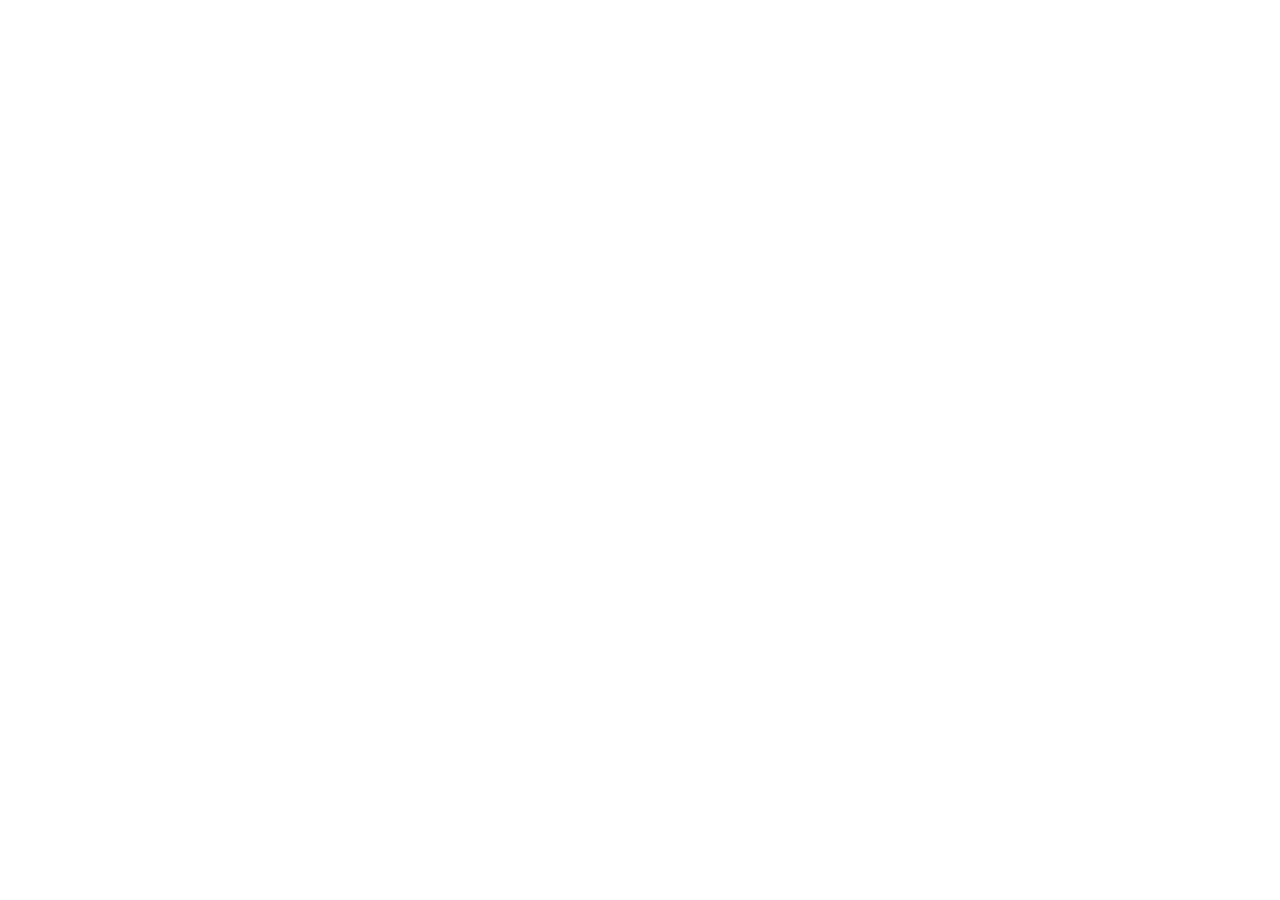
==== index.html @ 59ee2e64 "Updates" ====
<!DOCTYPE html>
<html lang="en">
  <head>
    <meta charset="UTF-8" />
    <meta name="viewport" content="width=device-width, initial-scale=1.0" />
    <title>Collectif Feydeau - Île Feydeau, Nantes</title>
    <meta name="description" content="Découvrez les événements du Collectif Feydeau à Nantes : expositions, concerts et animations sur l'Île Feydeau" />
    <meta name="author" content="Collectif Feydeau" />
    
    <!-- OpenGraph Meta Tags pour le partage sur les réseaux sociaux -->
    <meta property="og:title" content="Collectif Feydeau - Île Feydeau, Nantes" />
    <meta property="og:description" content="Découvrez les événements du Collectif Feydeau à Nantes : expositions, concerts et animations sur l'Île Feydeau" />
    <meta property="og:image" content="https://julienfritsch44.github.io/Collectif-Feydeau---app/assets/feydeau-share.jpg" />
    <meta property="og:url" content="https://julienfritsch44.github.io/Collectif-Feydeau---app/" />
    <meta property="og:type" content="website" />
    <meta property="og:site_name" content="Collectif Feydeau" />
    
    <!-- Twitter Card Meta Tags -->
    <meta name="twitter:card" content="summary_large_image" />
    <meta name="twitter:title" content="Collectif Feydeau - Île Feydeau, Nantes" />
    <meta name="twitter:description" content="Découvrez les événements du Collectif Feydeau à Nantes : expositions, concerts et animations sur l'Île Feydeau" />
    <meta name="twitter:image" content="https://julienfritsch44.github.io/Collectif-Feydeau---app/assets/feydeau-share.jpg" />
    
    <!-- Script pour gérer le routage SPA sur GitHub Pages -->
    <script type="text/javascript">
      // Script de redirection pour les routes SPA sur GitHub Pages
      (function(l) {
        if (l.search[1] === '/') {
          var decoded = l.search.slice(1).split('&').map(function(s) { 
            return s.replace(/~and~/g, '&')
          }).join('?');
          window.history.replaceState(null, null,
              l.pathname.slice(0, -1) + decoded + l.hash
          );
        }
      }(window.location))
    </script>

    <meta property="og:title" content="Collectif Feydeau" />
    <meta property="og:description" content="Lovable Generated Project" />
    <meta property="og:type" content="website" />
    <meta property="og:image" content="https://lovable.dev/opengraph-image-p98pqg.png" />

    <meta name="twitter:card" content="summary_large_image" />
    <meta name="twitter:site" content="@lovable_dev" />
    <meta name="twitter:image" content="https://lovable.dev/opengraph-image-p98pqg.png" />
    
    <!-- EmailJS pour le suivi des erreurs -->
    <script type="text/javascript" src="https://cdn.emailjs.com/dist/email.min.js"></script>
    <script type="text/javascript">
      (function() {
        // User ID EmailJS avec la version 4
        emailjs.init("HoNWMyqrINGzjeK6E");
      })();
    </script>
    <script type="module" crossorigin src="/Collectif-Feydeau---app/assets/index-Bnj3L0vT.js"></script>
    <link rel="modulepreload" crossorigin href="/Collectif-Feydeau---app/assets/vendor-react-CuxhxztV.js">
    <link rel="modulepreload" crossorigin href="/Collectif-Feydeau---app/assets/vendor-ui-BPwtZYJS.js">
    <link rel="stylesheet" crossorigin href="/Collectif-Feydeau---app/assets/index-D2K-cK_H.css">
  </head>

  <body>
    <div id="root"></div>
    <!-- IMPORTANT: DO NOT REMOVE THIS SCRIPT TAG OR THIS VERY COMMENT! -->
    <script src="https://cdn.gpteng.co/gptengineer.js" type="module"></script>
  </body>
</html>
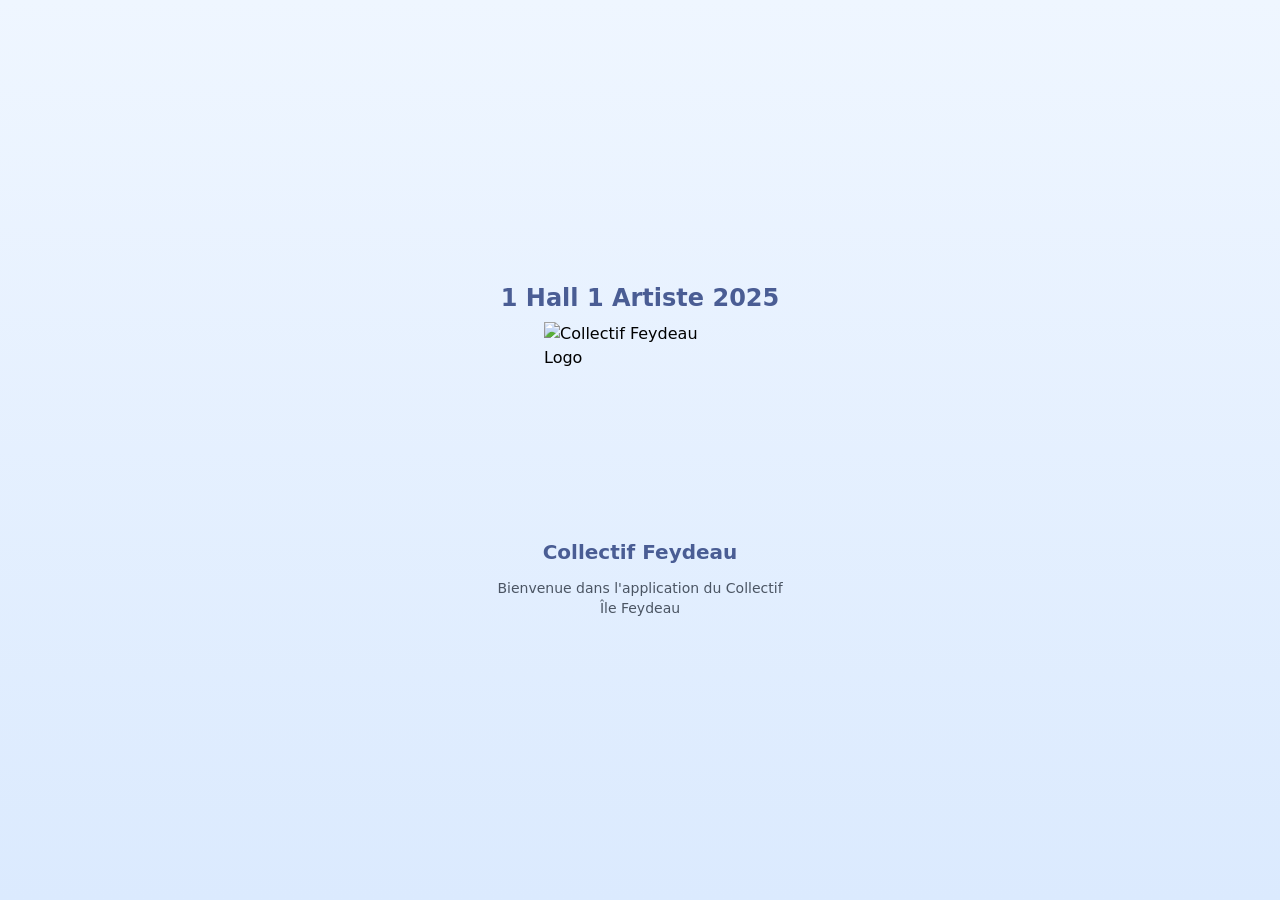
==== commit b9d71399: "Updates" ====
--- a/index.html
+++ b/index.html
@@ -1,67 +1,92 @@
-<!DOCTYPE html>
-<html lang="en">
-  <head>
-    <meta charset="UTF-8" />
-    <meta name="viewport" content="width=device-width, initial-scale=1.0" />
-    <title>Collectif Feydeau - Île Feydeau, Nantes</title>
-    <meta name="description" content="Découvrez les événements du Collectif Feydeau à Nantes : expositions, concerts et animations sur l'Île Feydeau" />
-    <meta name="author" content="Collectif Feydeau" />
-    
-    <!-- OpenGraph Meta Tags pour le partage sur les réseaux sociaux -->
-    <meta property="og:title" content="Collectif Feydeau - Île Feydeau, Nantes" />
-    <meta property="og:description" content="Découvrez les événements du Collectif Feydeau à Nantes : expositions, concerts et animations sur l'Île Feydeau" />
-    <meta property="og:image" content="https://julienfritsch44.github.io/Collectif-Feydeau---app/assets/feydeau-share.jpg" />
-    <meta property="og:url" content="https://julienfritsch44.github.io/Collectif-Feydeau---app/" />
-    <meta property="og:type" content="website" />
-    <meta property="og:site_name" content="Collectif Feydeau" />
-    
-    <!-- Twitter Card Meta Tags -->
-    <meta name="twitter:card" content="summary_large_image" />
-    <meta name="twitter:title" content="Collectif Feydeau - Île Feydeau, Nantes" />
-    <meta name="twitter:description" content="Découvrez les événements du Collectif Feydeau à Nantes : expositions, concerts et animations sur l'Île Feydeau" />
-    <meta name="twitter:image" content="https://julienfritsch44.github.io/Collectif-Feydeau---app/assets/feydeau-share.jpg" />
-    
-    <!-- Script pour gérer le routage SPA sur GitHub Pages -->
-    <script type="text/javascript">
-      // Script de redirection pour les routes SPA sur GitHub Pages
-      (function(l) {
-        if (l.search[1] === '/') {
-          var decoded = l.search.slice(1).split('&').map(function(s) { 
-            return s.replace(/~and~/g, '&')
-          }).join('?');
-          window.history.replaceState(null, null,
-              l.pathname.slice(0, -1) + decoded + l.hash
-          );
-        }
-      }(window.location))
-    </script>
-
-    <meta property="og:title" content="Collectif Feydeau" />
-    <meta property="og:description" content="Lovable Generated Project" />
-    <meta property="og:type" content="website" />
-    <meta property="og:image" content="https://lovable.dev/opengraph-image-p98pqg.png" />
-
-    <meta name="twitter:card" content="summary_large_image" />
-    <meta name="twitter:site" content="@lovable_dev" />
-    <meta name="twitter:image" content="https://lovable.dev/opengraph-image-p98pqg.png" />
-    
-    <!-- EmailJS pour le suivi des erreurs -->
-    <script type="text/javascript" src="https://cdn.emailjs.com/dist/email.min.js"></script>
-    <script type="text/javascript">
-      (function() {
-        // User ID EmailJS avec la version 4
-        emailjs.init("HoNWMyqrINGzjeK6E");
-      })();
-    </script>
-    <script type="module" crossorigin src="/Collectif-Feydeau---app/assets/index-Bnj3L0vT.js"></script>
-    <link rel="modulepreload" crossorigin href="/Collectif-Feydeau---app/assets/vendor-react-CuxhxztV.js">
-    <link rel="modulepreload" crossorigin href="/Collectif-Feydeau---app/assets/vendor-ui-BPwtZYJS.js">
-    <link rel="stylesheet" crossorigin href="/Collectif-Feydeau---app/assets/index-D2K-cK_H.css">
-  </head>
-
-  <body>
-    <div id="root"></div>
-    <!-- IMPORTANT: DO NOT REMOVE THIS SCRIPT TAG OR THIS VERY COMMENT! -->
-    <script src="https://cdn.gpteng.co/gptengineer.js" type="module"></script>
-  </body>
-</html>
+<!DOCTYPE html>
+<html lang="en">
+  <head>
+    <meta charset="UTF-8" />
+    <meta name="viewport" content="width=device-width, initial-scale=1.0" />
+    <title>Collectif Feydeau - Île Feydeau, Nantes</title>
+    <meta name="description" content="Découvrez les événements du Collectif Feydeau à Nantes : expositions, concerts et animations sur l'Île Feydeau" />
+    <meta name="author" content="Collectif Feydeau" />
+    
+    <!-- OpenGraph Meta Tags pour le partage sur les réseaux sociaux -->
+    <meta property="og:title" content="Collectif Feydeau - Île Feydeau, Nantes" />
+    <meta property="og:description" content="Découvrez les événements du Collectif Feydeau à Nantes : expositions, concerts et animations sur l'Île Feydeau" />
+    <meta property="og:image" content="https://julienfritsch44.github.io/Collectif-Feydeau---app/assets/feydeau-share.jpg" />
+    <meta property="og:url" content="https://julienfritsch44.github.io/Collectif-Feydeau---app/" />
+    <meta property="og:type" content="website" />
+    <meta property="og:site_name" content="Collectif Feydeau" />
+    
+    <!-- Twitter Card Meta Tags -->
+    <meta name="twitter:card" content="summary_large_image" />
+    <meta name="twitter:title" content="Collectif Feydeau - Île Feydeau, Nantes" />
+    <meta name="twitter:description" content="Découvrez les événements du Collectif Feydeau à Nantes : expositions, concerts et animations sur l'Île Feydeau" />
+    <meta name="twitter:image" content="https://julienfritsch44.github.io/Collectif-Feydeau---app/assets/feydeau-share.jpg" />
+    
+    <!-- Script pour gérer le routage SPA sur GitHub Pages et détecter la base URL -->
+    <script type="text/javascript">
+      // Détecter la base URL en fonction du déploiement
+      (function() {
+        window.APP_CONFIG = window.APP_CONFIG || {};
+        
+        // Détecter si nous sommes sur GitHub Pages
+        const isGitHubPages = window.location.hostname.includes('github.io');
+        
+        // Déterminer la base URL
+        if (isGitHubPages) {
+          if (window.location.hostname === 'collectifilefeydeau.github.io') {
+            window.APP_CONFIG.BASE_URL = '/1Hall1Artiste/';
+          } else if (window.location.hostname === 'julienfritsch44.github.io') {
+            window.APP_CONFIG.BASE_URL = '/Collectif-Feydeau---app/';
+          } else {
+            // Fallback pour d'autres déploiements GitHub Pages
+            window.APP_CONFIG.BASE_URL = '/' + window.location.pathname.split('/')[1] + '/';
+          }
+        } else {
+          window.APP_CONFIG.BASE_URL = '/';
+        }
+        
+        console.log('Détection de la base URL:', window.APP_CONFIG.BASE_URL);
+      })();
+      
+      // Script de redirection pour les routes SPA sur GitHub Pages
+      (function(l) {
+        if (l.search[1] === '/') {
+          var decoded = l.search.slice(1).split('&').map(function(s) { 
+            return s.replace(/~and~/g, '&')
+          }).join('?');
+          window.history.replaceState(null, null,
+              l.pathname.slice(0, -1) + decoded + l.hash
+          );
+        }
+      }(window.location))
+    </script>
+
+    <meta property="og:title" content="Collectif Feydeau" />
+    <meta property="og:description" content="Lovable Generated Project" />
+    <meta property="og:type" content="website" />
+    <meta property="og:image" content="https://lovable.dev/opengraph-image-p98pqg.png" />
+
+    <meta name="twitter:card" content="summary_large_image" />
+    <meta name="twitter:site" content="@lovable_dev" />
+    <meta name="twitter:image" content="https://lovable.dev/opengraph-image-p98pqg.png" />
+    
+    <!-- EmailJS pour le suivi des erreurs -->
+    <script type="text/javascript" src="https://cdn.emailjs.com/sdk/4.1.0/email.min.js"></script>
+    <script type="text/javascript">
+      (function() {
+        // User ID EmailJS avec la version 4
+        emailjs.init("HoNWMyqrINGzjeK6E");
+      })();
+    </script>
+    <script type="module" crossorigin src="/assets/index-D1MQGAAG.js"></script>
+    <link rel="modulepreload" crossorigin href="/assets/vendor-react-D2LSdJQX.js">
+    <link rel="modulepreload" crossorigin href="/assets/vendor-ui-Z5oGV6mJ.js">
+    <link rel="stylesheet" crossorigin href="/assets/index-DHoDsq14.css">
+  </head>
+
+  <body>
+    <div id="root"></div>
+    <!-- IMPORTANT: DO NOT REMOVE THIS SCRIPT TAG OR THIS VERY COMMENT! -->
+    <script src="https://cdn.gpteng.co/gptengineer.js" type="module"></script>+
+  </body>
+</html>
--- a/assets/index-DHoDsq14.css
+++ b/assets/index-DHoDsq14.css
@@ -0,0 +1 @@
+:root{--primary: #ff7a45;--primary-foreground: #ffffff;--secondary: #4a5d94;--secondary-foreground: #ffffff;--accent: #ff9d6e;--accent-foreground: #ffffff;--background: #f0f5ff;--foreground: #1a2138;--card: #ffffff;--card-foreground: #1a2138;--gradient-primary: linear-gradient(to right, #ff7a45, #ff9d6e);--gradient-secondary: linear-gradient(to bottom, #f0f5ff, #d8e3ff);--gradient-background: linear-gradient(135deg, #f0f5ff 0%, #e0ebff 50%, #d8e3ff 100%);--success: #4caf50;--warning: #ff9800;--destructive: #f44336;--destructive-foreground: #ffffff;--border: #d8e3ff;--input: #e0ebff;--ring: #4a5d94;--muted: #8c9db5;--muted-foreground: #4a5d94;--radius: .5rem;--shadow-sm: 0 1px 2px 0 rgba(0, 0, 0, .05);--shadow: 0 1px 3px 0 rgba(0, 0, 0, .1), 0 1px 2px 0 rgba(0, 0, 0, .06);--shadow-md: 0 4px 6px -1px rgba(0, 0, 0, .1), 0 2px 4px -1px rgba(0, 0, 0, .06);--shadow-lg: 0 10px 15px -3px rgba(0, 0, 0, .1), 0 4px 6px -2px rgba(0, 0, 0, .05)}*,:before,:after{--tw-border-spacing-x: 0;--tw-border-spacing-y: 0;--tw-translate-x: 0;--tw-translate-y: 0;--tw-rotate: 0;--tw-skew-x: 0;--tw-skew-y: 0;--tw-scale-x: 1;--tw-scale-y: 1;--tw-pan-x: ;--tw-pan-y: ;--tw-pinch-zoom: ;--tw-scroll-snap-strictness: proximity;--tw-gradient-from-position: ;--tw-gradient-via-position: ;--tw-gradient-to-position: ;--tw-ordinal: ;--tw-slashed-zero: ;--tw-numeric-figure: ;--tw-numeric-spacing: ;--tw-numeric-fraction: ;--tw-ring-inset: ;--tw-ring-offset-width: 0px;--tw-ring-offset-color: #fff;--tw-ring-color: rgb(59 130 246 / .5);--tw-ring-offset-shadow: 0 0 #0000;--tw-ring-shadow: 0 0 #0000;--tw-shadow: 0 0 #0000;--tw-shadow-colored: 0 0 #0000;--tw-blur: ;--tw-brightness: ;--tw-contrast: ;--tw-grayscale: ;--tw-hue-rotate: ;--tw-invert: ;--tw-saturate: ;--tw-sepia: ;--tw-drop-shadow: ;--tw-backdrop-blur: ;--tw-backdrop-brightness: ;--tw-backdrop-contrast: ;--tw-backdrop-grayscale: ;--tw-backdrop-hue-rotate: ;--tw-backdrop-invert: ;--tw-backdrop-opacity: ;--tw-backdrop-saturate: ;--tw-backdrop-sepia: ;--tw-contain-size: ;--tw-contain-layout: ;--tw-contain-paint: ;--tw-contain-style: }::backdrop{--tw-border-spacing-x: 0;--tw-border-spacing-y: 0;--tw-translate-x: 0;--tw-translate-y: 0;--tw-rotate: 0;--tw-skew-x: 0;--tw-skew-y: 0;--tw-scale-x: 1;--tw-scale-y: 1;--tw-pan-x: ;--tw-pan-y: ;--tw-pinch-zoom: ;--tw-scroll-snap-strictness: proximity;--tw-gradient-from-position: ;--tw-gradient-via-position: ;--tw-gradient-to-position: ;--tw-ordinal: ;--tw-slashed-zero: ;--tw-numeric-figure: ;--tw-numeric-spacing: ;--tw-numeric-fraction: ;--tw-ring-inset: ;--tw-ring-offset-width: 0px;--tw-ring-offset-color: #fff;--tw-ring-color: rgb(59 130 246 / .5);--tw-ring-offset-shadow: 0 0 #0000;--tw-ring-shadow: 0 0 #0000;--tw-shadow: 0 0 #0000;--tw-shadow-colored: 0 0 #0000;--tw-blur: ;--tw-brightness: ;--tw-contrast: ;--tw-grayscale: ;--tw-hue-rotate: ;--tw-invert: ;--tw-saturate: ;--tw-sepia: ;--tw-drop-shadow: ;--tw-backdrop-blur: ;--tw-backdrop-brightness: ;--tw-backdrop-contrast: ;--tw-backdrop-grayscale: ;--tw-backdrop-hue-rotate: ;--tw-backdrop-invert: ;--tw-backdrop-opacity: ;--tw-backdrop-saturate: ;--tw-backdrop-sepia: ;--tw-contain-size: ;--tw-contain-layout: ;--tw-contain-paint: ;--tw-contain-style: }*,:before,:after{box-sizing:border-box;border-width:0;border-style:solid;border-color:#e5e7eb}:before,:after{--tw-content: ""}html,:host{line-height:1.5;-webkit-text-size-adjust:100%;-moz-tab-size:4;tab-size:4;font-family:ui-sans-serif,system-ui,sans-serif,"Apple Color Emoji","Segoe UI Emoji",Segoe UI Symbol,"Noto Color Emoji";font-feature-settings:normal;font-variation-settings:normal;-webkit-tap-highlight-color:transparent}body{margin:0;line-height:inherit}hr{height:0;color:inherit;border-top-width:1px}abbr:where([title]){-webkit-text-decoration:underline dotted;text-decoration:underline dotted}h1,h2,h3,h4,h5,h6{font-size:inherit;font-weight:inherit}a{color:inherit;text-decoration:inherit}b,strong{font-weight:bolder}code,kbd,samp,pre{font-family:ui-monospace,SFMono-Regular,Menlo,Monaco,Consolas,Liberation Mono,Courier New,monospace;font-feature-settings:normal;font-variation-settings:normal;font-size:1em}small{font-size:80%}sub,sup{font-size:75%;line-height:0;position:relative;vertical-align:baseline}sub{bottom:-.25em}sup{top:-.5em}table{text-indent:0;border-color:inherit;border-collapse:collapse}button,input,optgroup,select,textarea{font-family:inherit;font-feature-settings:inherit;font-variation-settings:inherit;font-size:100%;font-weight:inherit;line-height:inherit;letter-spacing:inherit;color:inherit;margin:0;padding:0}button,select{text-transform:none}button,input:where([type=button]),input:where([type=reset]),input:where([type=submit]){-webkit-appearance:button;background-color:transparent;background-image:none}:-moz-focusring{outline:auto}:-moz-ui-invalid{box-shadow:none}progress{vertical-align:baseline}::-webkit-inner-spin-button,::-webkit-outer-spin-button{height:auto}[type=search]{-webkit-appearance:textfield;outline-offset:-2px}::-webkit-search-decoration{-webkit-appearance:none}::-webkit-file-upload-button{-webkit-appearance:button;font:inherit}summary{display:list-item}blockquote,dl,dd,h1,h2,h3,h4,h5,h6,hr,figure,p,pre{margin:0}fieldset{margin:0;padding:0}legend{padding:0}ol,ul,menu{list-style:none;margin:0;padding:0}dialog{padding:0}textarea{resize:vertical}input::placeholder,textarea::placeholder{opacity:1;color:#9ca3af}button,[role=button]{cursor:pointer}:disabled{cursor:default}img,svg,video,canvas,audio,iframe,embed,object{display:block;vertical-align:middle}img,video{max-width:100%;height:auto}[hidden]:where(:not([hidden=until-found])){display:none}:root{--background: 0 0% 100%;--foreground: 222.2 84% 4.9%;--card: 0 0% 100%;--card-foreground: 222.2 84% 4.9%;--popover: 0 0% 100%;--popover-foreground: 222.2 84% 4.9%;--primary: 222.2 47.4% 11.2%;--primary-foreground: 210 40% 98%;--secondary: 210 40% 96.1%;--secondary-foreground: 222.2 47.4% 11.2%;--muted: 210 40% 96.1%;--muted-foreground: 215.4 16.3% 46.9%;--accent: 210 40% 96.1%;--accent-foreground: 222.2 47.4% 11.2%;--destructive: 0 84.2% 60.2%;--destructive-foreground: 210 40% 98%;--border: 214.3 31.8% 91.4%;--input: 214.3 31.8% 91.4%;--ring: 222.2 84% 4.9%;--radius: .5rem;--sidebar-background: 0 0% 98%;--sidebar-foreground: 240 5.3% 26.1%;--sidebar-primary: 240 5.9% 10%;--sidebar-primary-foreground: 0 0% 98%;--sidebar-accent: 240 4.8% 95.9%;--sidebar-accent-foreground: 240 5.9% 10%;--sidebar-border: 220 13% 91%;--sidebar-ring: 217.2 91.2% 59.8%}.dark{--background: 222.2 84% 4.9%;--foreground: 210 40% 98%;--card: 222.2 84% 4.9%;--card-foreground: 210 40% 98%;--popover: 222.2 84% 4.9%;--popover-foreground: 210 40% 98%;--primary: 210 40% 98%;--primary-foreground: 222.2 47.4% 11.2%;--secondary: 217.2 32.6% 17.5%;--secondary-foreground: 210 40% 98%;--muted: 217.2 32.6% 17.5%;--muted-foreground: 215 20.2% 65.1%;--accent: 217.2 32.6% 17.5%;--accent-foreground: 210 40% 98%;--destructive: 0 62.8% 30.6%;--destructive-foreground: 210 40% 98%;--border: 217.2 32.6% 17.5%;--input: 217.2 32.6% 17.5%;--ring: 212.7 26.8% 83.9%;--sidebar-background: 240 5.9% 10%;--sidebar-foreground: 240 4.8% 95.9%;--sidebar-primary: 224.3 76.3% 48%;--sidebar-primary-foreground: 0 0% 100%;--sidebar-accent: 240 3.7% 15.9%;--sidebar-accent-foreground: 240 4.8% 95.9%;--sidebar-border: 240 3.7% 15.9%;--sidebar-ring: 217.2 91.2% 59.8%}*{border-color:hsl(var(--border))}body{background-color:hsl(var(--background));color:hsl(var(--foreground))}.container{width:100%;margin-right:auto;margin-left:auto;padding-right:2rem;padding-left:2rem}@media (min-width: 1400px){.container{max-width:1400px}}.sr-only{position:absolute;width:1px;height:1px;padding:0;margin:-1px;overflow:hidden;clip:rect(0,0,0,0);white-space:nowrap;border-width:0}.pointer-events-none{pointer-events:none}.pointer-events-auto{pointer-events:auto}.visible{visibility:visible}.invisible{visibility:hidden}.static{position:static}.fixed{position:fixed}.absolute{position:absolute}.relative{position:relative}.inset-0{top:0;right:0;bottom:0;left:0}.inset-x-0{left:0;right:0}.inset-y-0{top:0;bottom:0}.-bottom-12{bottom:-3rem}.-left-12{left:-3rem}.-right-12{right:-3rem}.-top-12{top:-3rem}.bottom-0{bottom:0}.bottom-16{bottom:4rem}.bottom-20{bottom:5rem}.left-0{left:0}.left-1{left:.25rem}.left-1\/2{left:50%}.left-2{left:.5rem}.left-\[50\%\]{left:50%}.right-0{right:0}.right-1{right:.25rem}.right-2{right:.5rem}.right-3{right:.75rem}.right-4{right:1rem}.top-0{top:0}.top-1\.5{top:.375rem}.top-1\/2{top:50%}.top-1\/4{top:25%}.top-2{top:.5rem}.top-3\.5{top:.875rem}.top-4{top:1rem}.top-\[1px\]{top:1px}.top-\[50\%\]{top:50%}.top-\[60\%\]{top:60%}.top-full{top:100%}.z-10{z-index:10}.z-20{z-index:20}.z-30{z-index:30}.z-40{z-index:40}.z-50{z-index:50}.z-\[100\]{z-index:100}.z-\[1\]{z-index:1}.z-\[9999\]{z-index:9999}.-mx-1{margin-left:-.25rem;margin-right:-.25rem}.mx-2{margin-left:.5rem;margin-right:.5rem}.mx-3\.5{margin-left:.875rem;margin-right:.875rem}.mx-4{margin-left:1rem;margin-right:1rem}.mx-auto{margin-left:auto;margin-right:auto}.my-0\.5{margin-top:.125rem;margin-bottom:.125rem}.my-1{margin-top:.25rem;margin-bottom:.25rem}.my-2{margin-top:.5rem;margin-bottom:.5rem}.my-4{margin-top:1rem;margin-bottom:1rem}.my-8{margin-top:2rem;margin-bottom:2rem}.-ml-4{margin-left:-1rem}.-mr-2{margin-right:-.5rem}.-mt-2{margin-top:-.5rem}.-mt-4{margin-top:-1rem}.mb-1{margin-bottom:.25rem}.mb-16{margin-bottom:4rem}.mb-2{margin-bottom:.5rem}.mb-3{margin-bottom:.75rem}.mb-4{margin-bottom:1rem}.mb-6{margin-bottom:1.5rem}.ml-1{margin-left:.25rem}.ml-2{margin-left:.5rem}.ml-auto{margin-left:auto}.mr-1{margin-right:.25rem}.mr-2{margin-right:.5rem}.mr-8{margin-right:2rem}.mt-1{margin-top:.25rem}.mt-1\.5{margin-top:.375rem}.mt-2{margin-top:.5rem}.mt-24{margin-top:6rem}.mt-3{margin-top:.75rem}.mt-4{margin-top:1rem}.mt-6{margin-top:1.5rem}.mt-auto{margin-top:auto}.line-clamp-2{overflow:hidden;display:-webkit-box;-webkit-box-orient:vertical;-webkit-line-clamp:2}.block{display:block}.flex{display:flex}.inline-flex{display:inline-flex}.table{display:table}.grid{display:grid}.hidden{display:none}.aspect-square{aspect-ratio:1 / 1}.aspect-video{aspect-ratio:16 / 9}.size-4{width:1rem;height:1rem}.h-1{height:.25rem}.h-1\.5{height:.375rem}.h-10{height:2.5rem}.h-11{height:2.75rem}.h-12{height:3rem}.h-16{height:4rem}.h-2{height:.5rem}.h-2\.5{height:.625rem}.h-24{height:6rem}.h-3{height:.75rem}.h-3\.5{height:.875rem}.h-4{height:1rem}.h-48{height:12rem}.h-5{height:1.25rem}.h-6{height:1.5rem}.h-64{height:16rem}.h-7{height:1.75rem}.h-8{height:2rem}.h-9{height:2.25rem}.h-\[1px\]{height:1px}.h-\[30vh\]{height:30vh}.h-\[500px\]{height:500px}.h-\[54px\]{height:54px}.h-\[58px\]{height:58px}.h-\[60vh\]{height:60vh}.h-\[90vh\]{height:90vh}.h-\[var\(--radix-navigation-menu-viewport-height\)\]{height:var(--radix-navigation-menu-viewport-height)}.h-\[var\(--radix-select-trigger-height\)\]{height:var(--radix-select-trigger-height)}.h-auto{height:auto}.h-full{height:100%}.h-px{height:1px}.h-screen{height:100vh}.h-svh{height:100svh}.max-h-60{max-height:15rem}.max-h-96{max-height:24rem}.max-h-\[300px\]{max-height:300px}.max-h-\[40vh\]{max-height:40vh}.max-h-\[80vh\]{max-height:80vh}.max-h-\[90vh\]{max-height:90vh}.max-h-screen{max-height:100vh}.min-h-0{min-height:0px}.min-h-24{min-height:6rem}.min-h-\[44px\]{min-height:44px}.min-h-\[70vh\]{min-height:70vh}.min-h-\[80px\]{min-height:80px}.min-h-\[90vh\]{min-height:90vh}.min-h-screen{min-height:100vh}.min-h-svh{min-height:100svh}.w-0{width:0px}.w-1{width:.25rem}.w-1\/4{width:25%}.w-10{width:2.5rem}.w-11{width:2.75rem}.w-12{width:3rem}.w-16{width:4rem}.w-2{width:.5rem}.w-2\.5{width:.625rem}.w-20{width:5rem}.w-24{width:6rem}.w-3{width:.75rem}.w-3\.5{width:.875rem}.w-3\/4{width:75%}.w-4{width:1rem}.w-48{width:12rem}.w-5{width:1.25rem}.w-56{width:14rem}.w-6{width:1.5rem}.w-64{width:16rem}.w-7{width:1.75rem}.w-72{width:18rem}.w-8{width:2rem}.w-9{width:2.25rem}.w-\[--sidebar-width\]{width:var(--sidebar-width)}.w-\[100px\]{width:100px}.w-\[1px\]{width:1px}.w-\[54px\]{width:54px}.w-\[58px\]{width:58px}.w-auto{width:auto}.w-full{width:100%}.w-max{width:max-content}.w-px{width:1px}.min-w-0{min-width:0px}.min-w-5{min-width:1.25rem}.min-w-\[12rem\]{min-width:12rem}.min-w-\[150px\]{min-width:150px}.min-w-\[48px\]{min-width:48px}.min-w-\[8rem\]{min-width:8rem}.min-w-\[var\(--radix-select-trigger-width\)\]{min-width:var(--radix-select-trigger-width)}.max-w-3xl{max-width:48rem}.max-w-6xl{max-width:72rem}.max-w-\[--skeleton-width\]{max-width:var(--skeleton-width)}.max-w-\[70\%\]{max-width:70%}.max-w-\[90\%\]{max-width:90%}.max-w-lg{max-width:32rem}.max-w-max{max-width:max-content}.max-w-md{max-width:28rem}.max-w-screen-lg{max-width:1024px}.max-w-xs{max-width:20rem}.flex-1{flex:1 1 0%}.flex-\[0_0_80\%\]{flex:0 0 80%}.flex-shrink-0,.shrink-0{flex-shrink:0}.grow{flex-grow:1}.grow-0{flex-grow:0}.basis-full{flex-basis:100%}.caption-bottom{caption-side:bottom}.border-collapse{border-collapse:collapse}.-translate-x-1\/2{--tw-translate-x: -50%;transform:translate(var(--tw-translate-x),var(--tw-translate-y)) rotate(var(--tw-rotate)) skew(var(--tw-skew-x)) skewY(var(--tw-skew-y)) scaleX(var(--tw-scale-x)) scaleY(var(--tw-scale-y))}.-translate-x-px{--tw-translate-x: -1px;transform:translate(var(--tw-translate-x),var(--tw-translate-y)) rotate(var(--tw-rotate)) skew(var(--tw-skew-x)) skewY(var(--tw-skew-y)) scaleX(var(--tw-scale-x)) scaleY(var(--tw-scale-y))}.-translate-y-1\/2{--tw-translate-y: -50%;transform:translate(var(--tw-translate-x),var(--tw-translate-y)) rotate(var(--tw-rotate)) skew(var(--tw-skew-x)) skewY(var(--tw-skew-y)) scaleX(var(--tw-scale-x)) scaleY(var(--tw-scale-y))}.translate-x-\[-50\%\]{--tw-translate-x: -50%;transform:translate(var(--tw-translate-x),var(--tw-translate-y)) rotate(var(--tw-rotate)) skew(var(--tw-skew-x)) skewY(var(--tw-skew-y)) scaleX(var(--tw-scale-x)) scaleY(var(--tw-scale-y))}.translate-x-px{--tw-translate-x: 1px;transform:translate(var(--tw-translate-x),var(--tw-translate-y)) rotate(var(--tw-rotate)) skew(var(--tw-skew-x)) skewY(var(--tw-skew-y)) scaleX(var(--tw-scale-x)) scaleY(var(--tw-scale-y))}.translate-y-\[-50\%\]{--tw-translate-y: -50%;transform:translate(var(--tw-translate-x),var(--tw-translate-y)) rotate(var(--tw-rotate)) skew(var(--tw-skew-x)) skewY(var(--tw-skew-y)) scaleX(var(--tw-scale-x)) scaleY(var(--tw-scale-y))}.rotate-45{--tw-rotate: 45deg;transform:translate(var(--tw-translate-x),var(--tw-translate-y)) rotate(var(--tw-rotate)) skew(var(--tw-skew-x)) skewY(var(--tw-skew-y)) scaleX(var(--tw-scale-x)) scaleY(var(--tw-scale-y))}.rotate-90{--tw-rotate: 90deg;transform:translate(var(--tw-translate-x),var(--tw-translate-y)) rotate(var(--tw-rotate)) skew(var(--tw-skew-x)) skewY(var(--tw-skew-y)) scaleX(var(--tw-scale-x)) scaleY(var(--tw-scale-y))}.scale-110{--tw-scale-x: 1.1;--tw-scale-y: 1.1;transform:translate(var(--tw-translate-x),var(--tw-translate-y)) rotate(var(--tw-rotate)) skew(var(--tw-skew-x)) skewY(var(--tw-skew-y)) scaleX(var(--tw-scale-x)) scaleY(var(--tw-scale-y))}.transform{transform:translate(var(--tw-translate-x),var(--tw-translate-y)) rotate(var(--tw-rotate)) skew(var(--tw-skew-x)) skewY(var(--tw-skew-y)) scaleX(var(--tw-scale-x)) scaleY(var(--tw-scale-y))}@keyframes pulse{50%{opacity:.5}}.animate-pulse{animation:pulse 2s cubic-bezier(.4,0,.6,1) infinite}@keyframes spin{to{transform:rotate(360deg)}}.animate-spin{animation:spin 1s linear infinite}.cursor-default{cursor:default}.cursor-help{cursor:help}.cursor-pointer{cursor:pointer}.touch-none{touch-action:none}.select-none{-webkit-user-select:none;user-select:none}.resize{resize:both}.list-none{list-style-type:none}.grid-cols-1{grid-template-columns:repeat(1,minmax(0,1fr))}.grid-cols-2{grid-template-columns:repeat(2,minmax(0,1fr))}.grid-cols-3{grid-template-columns:repeat(3,minmax(0,1fr))}.grid-cols-4{grid-template-columns:repeat(4,minmax(0,1fr))}.grid-cols-5{grid-template-columns:repeat(5,minmax(0,1fr))}.flex-row{flex-direction:row}.flex-col{flex-direction:column}.flex-col-reverse{flex-direction:column-reverse}.flex-wrap{flex-wrap:wrap}.items-start{align-items:flex-start}.items-end{align-items:flex-end}.items-center{align-items:center}.items-stretch{align-items:stretch}.justify-start{justify-content:flex-start}.justify-end{justify-content:flex-end}.justify-center{justify-content:center}.justify-between{justify-content:space-between}.gap-0{gap:0px}.gap-1{gap:.25rem}.gap-1\.5{gap:.375rem}.gap-2{gap:.5rem}.gap-4{gap:1rem}.space-x-1>:not([hidden])~:not([hidden]){--tw-space-x-reverse: 0;margin-right:calc(.25rem * var(--tw-space-x-reverse));margin-left:calc(.25rem * calc(1 - var(--tw-space-x-reverse)))}.space-x-2>:not([hidden])~:not([hidden]){--tw-space-x-reverse: 0;margin-right:calc(.5rem * var(--tw-space-x-reverse));margin-left:calc(.5rem * calc(1 - var(--tw-space-x-reverse)))}.space-x-4>:not([hidden])~:not([hidden]){--tw-space-x-reverse: 0;margin-right:calc(1rem * var(--tw-space-x-reverse));margin-left:calc(1rem * calc(1 - var(--tw-space-x-reverse)))}.space-y-1>:not([hidden])~:not([hidden]){--tw-space-y-reverse: 0;margin-top:calc(.25rem * calc(1 - var(--tw-space-y-reverse)));margin-bottom:calc(.25rem * var(--tw-space-y-reverse))}.space-y-1\.5>:not([hidden])~:not([hidden]){--tw-space-y-reverse: 0;margin-top:calc(.375rem * calc(1 - var(--tw-space-y-reverse)));margin-bottom:calc(.375rem * var(--tw-space-y-reverse))}.space-y-2>:not([hidden])~:not([hidden]){--tw-space-y-reverse: 0;margin-top:calc(.5rem * calc(1 - var(--tw-space-y-reverse)));margin-bottom:calc(.5rem * var(--tw-space-y-reverse))}.space-y-3>:not([hidden])~:not([hidden]){--tw-space-y-reverse: 0;margin-top:calc(.75rem * calc(1 - var(--tw-space-y-reverse)));margin-bottom:calc(.75rem * var(--tw-space-y-reverse))}.space-y-4>:not([hidden])~:not([hidden]){--tw-space-y-reverse: 0;margin-top:calc(1rem * calc(1 - var(--tw-space-y-reverse)));margin-bottom:calc(1rem * var(--tw-space-y-reverse))}.space-y-6>:not([hidden])~:not([hidden]){--tw-space-y-reverse: 0;margin-top:calc(1.5rem * calc(1 - var(--tw-space-y-reverse)));margin-bottom:calc(1.5rem * var(--tw-space-y-reverse))}.divide-y>:not([hidden])~:not([hidden]){--tw-divide-y-reverse: 0;border-top-width:calc(1px * calc(1 - var(--tw-divide-y-reverse)));border-bottom-width:calc(1px * var(--tw-divide-y-reverse))}.overflow-auto{overflow:auto}.overflow-hidden{overflow:hidden}.overflow-x-auto{overflow-x:auto}.overflow-y-auto{overflow-y:auto}.overflow-x-hidden{overflow-x:hidden}.truncate{overflow:hidden;text-overflow:ellipsis;white-space:nowrap}.whitespace-nowrap{white-space:nowrap}.break-words{overflow-wrap:break-word}.rounded{border-radius:.25rem}.rounded-\[2px\]{border-radius:2px}.rounded-\[inherit\]{border-radius:inherit}.rounded-full{border-radius:9999px}.rounded-lg{border-radius:var(--radius)}.rounded-md{border-radius:calc(var(--radius) - 2px)}.rounded-sm{border-radius:calc(var(--radius) - 4px)}.rounded-t-\[10px\]{border-top-left-radius:10px;border-top-right-radius:10px}.rounded-t-xl{border-top-left-radius:.75rem;border-top-right-radius:.75rem}.rounded-tl-sm{border-top-left-radius:calc(var(--radius) - 4px)}.border{border-width:1px}.border-0{border-width:0px}.border-2{border-width:2px}.border-4{border-width:4px}.border-\[1\.5px\]{border-width:1.5px}.border-y{border-top-width:1px;border-bottom-width:1px}.border-b{border-bottom-width:1px}.border-l{border-left-width:1px}.border-l-4{border-left-width:4px}.border-r{border-right-width:1px}.border-t{border-top-width:1px}.border-dashed{border-style:dashed}.border-\[\#4CAF50\]{--tw-border-opacity: 1;border-color:rgb(76 175 80 / var(--tw-border-opacity, 1))}.border-\[\#4a5d94\]{--tw-border-opacity: 1;border-color:rgb(74 93 148 / var(--tw-border-opacity, 1))}.border-\[\#8c9db5\]{--tw-border-opacity: 1;border-color:rgb(140 157 181 / var(--tw-border-opacity, 1))}.border-\[\#d8e3ff\]{--tw-border-opacity: 1;border-color:rgb(216 227 255 / var(--tw-border-opacity, 1))}.border-\[\#e0ebff\]{--tw-border-opacity: 1;border-color:rgb(224 235 255 / var(--tw-border-opacity, 1))}.border-\[\#ff7a45\]{--tw-border-opacity: 1;border-color:rgb(255 122 69 / var(--tw-border-opacity, 1))}.border-\[--color-border\]{border-color:var(--color-border)}.border-blue-500{--tw-border-opacity: 1;border-color:rgb(59 130 246 / var(--tw-border-opacity, 1))}.border-blue-500\/50{border-color:#3b82f680}.border-border\/50{border-color:hsl(var(--border) / .5)}.border-destructive{border-color:hsl(var(--destructive))}.border-destructive\/50{border-color:hsl(var(--destructive) / .5)}.border-gray-100{--tw-border-opacity: 1;border-color:rgb(243 244 246 / var(--tw-border-opacity, 1))}.border-gray-200{--tw-border-opacity: 1;border-color:rgb(229 231 235 / var(--tw-border-opacity, 1))}.border-gray-300{--tw-border-opacity: 1;border-color:rgb(209 213 219 / var(--tw-border-opacity, 1))}.border-green-500{--tw-border-opacity: 1;border-color:rgb(34 197 94 / var(--tw-border-opacity, 1))}.border-input{border-color:hsl(var(--input))}.border-primary{border-color:hsl(var(--primary))}.border-red-200{--tw-border-opacity: 1;border-color:rgb(254 202 202 / var(--tw-border-opacity, 1))}.border-red-500{--tw-border-opacity: 1;border-color:rgb(239 68 68 / var(--tw-border-opacity, 1))}.border-sidebar-border{border-color:hsl(var(--sidebar-border))}.border-slate-200{--tw-border-opacity: 1;border-color:rgb(226 232 240 / var(--tw-border-opacity, 1))}.border-transparent{border-color:transparent}.border-white{--tw-border-opacity: 1;border-color:rgb(255 255 255 / var(--tw-border-opacity, 1))}.border-l-\[\#ff7a45\]{--tw-border-opacity: 1;border-left-color:rgb(255 122 69 / var(--tw-border-opacity, 1))}.border-l-transparent{border-left-color:transparent}.border-t-transparent{border-top-color:transparent}.bg-\[\#4CAF50\]{--tw-bg-opacity: 1;background-color:rgb(76 175 80 / var(--tw-bg-opacity, 1))}.bg-\[\#4CAF50\]\/90{background-color:#4caf50e6}.bg-\[\#4a5d94\]{--tw-bg-opacity: 1;background-color:rgb(74 93 148 / var(--tw-bg-opacity, 1))}.bg-\[\#4a5d94\]\/90{background-color:#4a5d94e6}.bg-\[\#e0ebff\]{--tw-bg-opacity: 1;background-color:rgb(224 235 255 / var(--tw-bg-opacity, 1))}.bg-\[\#e6f7ff\]{--tw-bg-opacity: 1;background-color:rgb(230 247 255 / var(--tw-bg-opacity, 1))}.bg-\[\#f0f5ff\]{--tw-bg-opacity: 1;background-color:rgb(240 245 255 / var(--tw-bg-opacity, 1))}.bg-\[\#f5f5f5\]{--tw-bg-opacity: 1;background-color:rgb(245 245 245 / var(--tw-bg-opacity, 1))}.bg-\[\#f9f2ee\]{--tw-bg-opacity: 1;background-color:rgb(249 242 238 / var(--tw-bg-opacity, 1))}.bg-\[\#ff7a45\]{--tw-bg-opacity: 1;background-color:rgb(255 122 69 / var(--tw-bg-opacity, 1))}.bg-\[\#ff7a45\]\/90{background-color:#ff7a45e6}.bg-\[\#fff2ee\]{--tw-bg-opacity: 1;background-color:rgb(255 242 238 / var(--tw-bg-opacity, 1))}.bg-\[--color-bg\]{background-color:var(--color-bg)}.bg-accent{background-color:hsl(var(--accent))}.bg-amber-100{--tw-bg-opacity: 1;background-color:rgb(254 243 199 / var(--tw-bg-opacity, 1))}.bg-background{background-color:hsl(var(--background))}.bg-black{--tw-bg-opacity: 1;background-color:rgb(0 0 0 / var(--tw-bg-opacity, 1))}.bg-black\/80{background-color:#000c}.bg-blue-100{--tw-bg-opacity: 1;background-color:rgb(219 234 254 / var(--tw-bg-opacity, 1))}.bg-blue-200{--tw-bg-opacity: 1;background-color:rgb(191 219 254 / var(--tw-bg-opacity, 1))}.bg-blue-50{--tw-bg-opacity: 1;background-color:rgb(239 246 255 / var(--tw-bg-opacity, 1))}.bg-blue-500\/20{background-color:#3b82f633}.bg-blue-600{--tw-bg-opacity: 1;background-color:rgb(37 99 235 / var(--tw-bg-opacity, 1))}.bg-border{background-color:hsl(var(--border))}.bg-card{background-color:hsl(var(--card))}.bg-destructive{background-color:hsl(var(--destructive))}.bg-foreground{background-color:hsl(var(--foreground))}.bg-gray-100{--tw-bg-opacity: 1;background-color:rgb(243 244 246 / var(--tw-bg-opacity, 1))}.bg-gray-200{--tw-bg-opacity: 1;background-color:rgb(229 231 235 / var(--tw-bg-opacity, 1))}.bg-gray-300{--tw-bg-opacity: 1;background-color:rgb(209 213 219 / var(--tw-bg-opacity, 1))}.bg-gray-50{--tw-bg-opacity: 1;background-color:rgb(249 250 251 / var(--tw-bg-opacity, 1))}.bg-gray-800{--tw-bg-opacity: 1;background-color:rgb(31 41 55 / var(--tw-bg-opacity, 1))}.bg-green-500{--tw-bg-opacity: 1;background-color:rgb(34 197 94 / var(--tw-bg-opacity, 1))}.bg-muted{background-color:hsl(var(--muted))}.bg-muted\/50{background-color:hsl(var(--muted) / .5)}.bg-popover{background-color:hsl(var(--popover))}.bg-primary{background-color:hsl(var(--primary))}.bg-purple-100{--tw-bg-opacity: 1;background-color:rgb(243 232 255 / var(--tw-bg-opacity, 1))}.bg-red-100{--tw-bg-opacity: 1;background-color:rgb(254 226 226 / var(--tw-bg-opacity, 1))}.bg-red-50{--tw-bg-opacity: 1;background-color:rgb(254 242 242 / var(--tw-bg-opacity, 1))}.bg-red-500{--tw-bg-opacity: 1;background-color:rgb(239 68 68 / var(--tw-bg-opacity, 1))}.bg-red-600{--tw-bg-opacity: 1;background-color:rgb(220 38 38 / var(--tw-bg-opacity, 1))}.bg-secondary{background-color:hsl(var(--secondary))}.bg-sidebar{background-color:hsl(var(--sidebar-background))}.bg-sidebar-border{background-color:hsl(var(--sidebar-border))}.bg-transparent{background-color:transparent}.bg-white{--tw-bg-opacity: 1;background-color:rgb(255 255 255 / var(--tw-bg-opacity, 1))}.bg-white\/80{background-color:#fffc}.bg-white\/90{background-color:#ffffffe6}.bg-opacity-30{--tw-bg-opacity: .3}.bg-opacity-50{--tw-bg-opacity: .5}.bg-opacity-70{--tw-bg-opacity: .7}.bg-opacity-80{--tw-bg-opacity: .8}.bg-gradient-to-b{background-image:linear-gradient(to bottom,var(--tw-gradient-stops))}.bg-gradient-to-r{background-image:linear-gradient(to right,var(--tw-gradient-stops))}.bg-gradient-to-tr{background-image:linear-gradient(to top right,var(--tw-gradient-stops))}.from-blue-50{--tw-gradient-from: #eff6ff var(--tw-gradient-from-position);--tw-gradient-to: rgb(239 246 255 / 0) var(--tw-gradient-to-position);--tw-gradient-stops: var(--tw-gradient-from), var(--tw-gradient-to)}.from-blue-500{--tw-gradient-from: #3b82f6 var(--tw-gradient-from-position);--tw-gradient-to: rgb(59 130 246 / 0) var(--tw-gradient-to-position);--tw-gradient-stops: var(--tw-gradient-from), var(--tw-gradient-to)}.from-purple-50{--tw-gradient-from: #faf5ff var(--tw-gradient-from-position);--tw-gradient-to: rgb(250 245 255 / 0) var(--tw-gradient-to-position);--tw-gradient-stops: var(--tw-gradient-from), var(--tw-gradient-to)}.from-yellow-400{--tw-gradient-from: #facc15 var(--tw-gradient-from-position);--tw-gradient-to: rgb(250 204 21 / 0) var(--tw-gradient-to-position);--tw-gradient-stops: var(--tw-gradient-from), var(--tw-gradient-to)}.via-red-500{--tw-gradient-to: rgb(239 68 68 / 0) var(--tw-gradient-to-position);--tw-gradient-stops: var(--tw-gradient-from), #ef4444 var(--tw-gradient-via-position), var(--tw-gradient-to)}.to-blue-100{--tw-gradient-to: #dbeafe var(--tw-gradient-to-position)}.to-blue-50{--tw-gradient-to: #eff6ff var(--tw-gradient-to-position)}.to-purple-600{--tw-gradient-to: #9333ea var(--tw-gradient-to-position)}.bg-contain{background-size:contain}.bg-center{background-position:center}.bg-no-repeat{background-repeat:no-repeat}.fill-current{fill:currentColor}.object-contain{object-fit:contain}.object-cover{object-fit:cover}.p-0{padding:0}.p-1{padding:.25rem}.p-2{padding:.5rem}.p-3{padding:.75rem}.p-4{padding:1rem}.p-6{padding:1.5rem}.p-\[1px\]{padding:1px}.px-0{padding-left:0;padding-right:0}.px-1{padding-left:.25rem;padding-right:.25rem}.px-2{padding-left:.5rem;padding-right:.5rem}.px-2\.5{padding-left:.625rem;padding-right:.625rem}.px-3{padding-left:.75rem;padding-right:.75rem}.px-4{padding-left:1rem;padding-right:1rem}.px-5{padding-left:1.25rem;padding-right:1.25rem}.px-6{padding-left:1.5rem;padding-right:1.5rem}.px-8{padding-left:2rem;padding-right:2rem}.py-0\.5{padding-top:.125rem;padding-bottom:.125rem}.py-1{padding-top:.25rem;padding-bottom:.25rem}.py-1\.5{padding-top:.375rem;padding-bottom:.375rem}.py-10{padding-top:2.5rem;padding-bottom:2.5rem}.py-2{padding-top:.5rem;padding-bottom:.5rem}.py-3{padding-top:.75rem;padding-bottom:.75rem}.py-4{padding-top:1rem;padding-bottom:1rem}.py-6{padding-top:1.5rem;padding-bottom:1.5rem}.py-8{padding-top:2rem;padding-bottom:2rem}.pb-1{padding-bottom:.25rem}.pb-2{padding-bottom:.5rem}.pb-20{padding-bottom:5rem}.pb-3{padding-bottom:.75rem}.pb-4{padding-bottom:1rem}.pb-6{padding-bottom:1.5rem}.pb-\[80px\]{padding-bottom:80px}.pl-2\.5{padding-left:.625rem}.pl-4{padding-left:1rem}.pl-8{padding-left:2rem}.pr-2{padding-right:.5rem}.pr-2\.5{padding-right:.625rem}.pr-4{padding-right:1rem}.pr-8{padding-right:2rem}.pt-0{padding-top:0}.pt-1{padding-top:.25rem}.pt-14{padding-top:3.5rem}.pt-3{padding-top:.75rem}.pt-4{padding-top:1rem}.text-left{text-align:left}.text-center{text-align:center}.align-middle{vertical-align:middle}.font-mono{font-family:ui-monospace,SFMono-Regular,Menlo,Monaco,Consolas,Liberation Mono,Courier New,monospace}.text-2xl{font-size:1.5rem;line-height:2rem}.text-3xl{font-size:1.875rem;line-height:2.25rem}.text-4xl{font-size:2.25rem;line-height:2.5rem}.text-\[0\.8rem\]{font-size:.8rem}.text-\[10px\]{font-size:10px}.text-base{font-size:1rem;line-height:1.5rem}.text-lg{font-size:1.125rem;line-height:1.75rem}.text-sm{font-size:.875rem;line-height:1.25rem}.text-xl{font-size:1.25rem;line-height:1.75rem}.text-xs{font-size:.75rem;line-height:1rem}.font-bold{font-weight:700}.font-medium{font-weight:500}.font-normal{font-weight:400}.font-semibold{font-weight:600}.tabular-nums{--tw-numeric-spacing: tabular-nums;font-variant-numeric:var(--tw-ordinal) var(--tw-slashed-zero) var(--tw-numeric-figure) var(--tw-numeric-spacing) var(--tw-numeric-fraction)}.leading-none{line-height:1}.leading-relaxed{line-height:1.625}.leading-tight{line-height:1.25}.tracking-tight{letter-spacing:-.025em}.tracking-widest{letter-spacing:.1em}.text-\[\#1a2138\]{--tw-text-opacity: 1;color:rgb(26 33 56 / var(--tw-text-opacity, 1))}.text-\[\#4CAF50\]{--tw-text-opacity: 1;color:rgb(76 175 80 / var(--tw-text-opacity, 1))}.text-\[\#4a5d94\]{--tw-text-opacity: 1;color:rgb(74 93 148 / var(--tw-text-opacity, 1))}.text-\[\#8c9db5\]{--tw-text-opacity: 1;color:rgb(140 157 181 / var(--tw-text-opacity, 1))}.text-\[\#ff7a45\]{--tw-text-opacity: 1;color:rgb(255 122 69 / var(--tw-text-opacity, 1))}.text-accent-foreground{color:hsl(var(--accent-foreground))}.text-amber-800{--tw-text-opacity: 1;color:rgb(146 64 14 / var(--tw-text-opacity, 1))}.text-black{--tw-text-opacity: 1;color:rgb(0 0 0 / var(--tw-text-opacity, 1))}.text-blue-500{--tw-text-opacity: 1;color:rgb(59 130 246 / var(--tw-text-opacity, 1))}.text-blue-600{--tw-text-opacity: 1;color:rgb(37 99 235 / var(--tw-text-opacity, 1))}.text-blue-700{--tw-text-opacity: 1;color:rgb(29 78 216 / var(--tw-text-opacity, 1))}.text-blue-800{--tw-text-opacity: 1;color:rgb(30 64 175 / var(--tw-text-opacity, 1))}.text-card-foreground{color:hsl(var(--card-foreground))}.text-current{color:currentColor}.text-destructive{color:hsl(var(--destructive))}.text-destructive-foreground{color:hsl(var(--destructive-foreground))}.text-foreground{color:hsl(var(--foreground))}.text-foreground\/50{color:hsl(var(--foreground) / .5)}.text-gray-400{--tw-text-opacity: 1;color:rgb(156 163 175 / var(--tw-text-opacity, 1))}.text-gray-500{--tw-text-opacity: 1;color:rgb(107 114 128 / var(--tw-text-opacity, 1))}.text-gray-600{--tw-text-opacity: 1;color:rgb(75 85 99 / var(--tw-text-opacity, 1))}.text-gray-700{--tw-text-opacity: 1;color:rgb(55 65 81 / var(--tw-text-opacity, 1))}.text-gray-800{--tw-text-opacity: 1;color:rgb(31 41 55 / var(--tw-text-opacity, 1))}.text-green-500{--tw-text-opacity: 1;color:rgb(34 197 94 / var(--tw-text-opacity, 1))}.text-muted-foreground{color:hsl(var(--muted-foreground))}.text-popover-foreground{color:hsl(var(--popover-foreground))}.text-primary{color:hsl(var(--primary))}.text-primary-foreground{color:hsl(var(--primary-foreground))}.text-purple-600{--tw-text-opacity: 1;color:rgb(147 51 234 / var(--tw-text-opacity, 1))}.text-red-500{--tw-text-opacity: 1;color:rgb(239 68 68 / var(--tw-text-opacity, 1))}.text-red-700{--tw-text-opacity: 1;color:rgb(185 28 28 / var(--tw-text-opacity, 1))}.text-red-800{--tw-text-opacity: 1;color:rgb(153 27 27 / var(--tw-text-opacity, 1))}.text-secondary-foreground{color:hsl(var(--secondary-foreground))}.text-sidebar-foreground{color:hsl(var(--sidebar-foreground))}.text-sidebar-foreground\/70{color:hsl(var(--sidebar-foreground) / .7)}.text-slate-600{--tw-text-opacity: 1;color:rgb(71 85 105 / var(--tw-text-opacity, 1))}.text-white{--tw-text-opacity: 1;color:rgb(255 255 255 / var(--tw-text-opacity, 1))}.underline{text-decoration-line:underline}.underline-offset-4{text-underline-offset:4px}.opacity-0{opacity:0}.opacity-25{opacity:.25}.opacity-50{opacity:.5}.opacity-60{opacity:.6}.opacity-70{opacity:.7}.opacity-75{opacity:.75}.opacity-90{opacity:.9}.shadow-\[0_0_0_1px_hsl\(var\(--sidebar-border\)\)\]{--tw-shadow: 0 0 0 1px hsl(var(--sidebar-border));--tw-shadow-colored: 0 0 0 1px var(--tw-shadow-color);box-shadow:var(--tw-ring-offset-shadow, 0 0 #0000),var(--tw-ring-shadow, 0 0 #0000),var(--tw-shadow)}.shadow-lg{--tw-shadow: 0 10px 15px -3px rgb(0 0 0 / .1), 0 4px 6px -4px rgb(0 0 0 / .1);--tw-shadow-colored: 0 10px 15px -3px var(--tw-shadow-color), 0 4px 6px -4px var(--tw-shadow-color);box-shadow:var(--tw-ring-offset-shadow, 0 0 #0000),var(--tw-ring-shadow, 0 0 #0000),var(--tw-shadow)}.shadow-md{--tw-shadow: 0 4px 6px -1px rgb(0 0 0 / .1), 0 2px 4px -2px rgb(0 0 0 / .1);--tw-shadow-colored: 0 4px 6px -1px var(--tw-shadow-color), 0 2px 4px -2px var(--tw-shadow-color);box-shadow:var(--tw-ring-offset-shadow, 0 0 #0000),var(--tw-ring-shadow, 0 0 #0000),var(--tw-shadow)}.shadow-none{--tw-shadow: 0 0 #0000;--tw-shadow-colored: 0 0 #0000;box-shadow:var(--tw-ring-offset-shadow, 0 0 #0000),var(--tw-ring-shadow, 0 0 #0000),var(--tw-shadow)}.shadow-sm{--tw-shadow: 0 1px 2px 0 rgb(0 0 0 / .05);--tw-shadow-colored: 0 1px 2px 0 var(--tw-shadow-color);box-shadow:var(--tw-ring-offset-shadow, 0 0 #0000),var(--tw-ring-shadow, 0 0 #0000),var(--tw-shadow)}.shadow-xl{--tw-shadow: 0 20px 25px -5px rgb(0 0 0 / .1), 0 8px 10px -6px rgb(0 0 0 / .1);--tw-shadow-colored: 0 20px 25px -5px var(--tw-shadow-color), 0 8px 10px -6px var(--tw-shadow-color);box-shadow:var(--tw-ring-offset-shadow, 0 0 #0000),var(--tw-ring-shadow, 0 0 #0000),var(--tw-shadow)}.outline-none{outline:2px solid transparent;outline-offset:2px}.outline{outline-style:solid}.ring-0{--tw-ring-offset-shadow: var(--tw-ring-inset) 0 0 0 var(--tw-ring-offset-width) var(--tw-ring-offset-color);--tw-ring-shadow: var(--tw-ring-inset) 0 0 0 calc(0px + var(--tw-ring-offset-width)) var(--tw-ring-color);box-shadow:var(--tw-ring-offset-shadow),var(--tw-ring-shadow),var(--tw-shadow, 0 0 #0000)}.ring-2{--tw-ring-offset-shadow: var(--tw-ring-inset) 0 0 0 var(--tw-ring-offset-width) var(--tw-ring-offset-color);--tw-ring-shadow: var(--tw-ring-inset) 0 0 0 calc(2px + var(--tw-ring-offset-width)) var(--tw-ring-color);box-shadow:var(--tw-ring-offset-shadow),var(--tw-ring-shadow),var(--tw-shadow, 0 0 #0000)}.ring-4{--tw-ring-offset-shadow: var(--tw-ring-inset) 0 0 0 var(--tw-ring-offset-width) var(--tw-ring-offset-color);--tw-ring-shadow: var(--tw-ring-inset) 0 0 0 calc(4px + var(--tw-ring-offset-width)) var(--tw-ring-color);box-shadow:var(--tw-ring-offset-shadow),var(--tw-ring-shadow),var(--tw-shadow, 0 0 #0000)}.ring-\[\#ff7a45\]{--tw-ring-opacity: 1;--tw-ring-color: rgb(255 122 69 / var(--tw-ring-opacity, 1))}.ring-green-400{--tw-ring-opacity: 1;--tw-ring-color: rgb(74 222 128 / var(--tw-ring-opacity, 1))}.ring-ring{--tw-ring-color: hsl(var(--ring))}.ring-sidebar-ring{--tw-ring-color: hsl(var(--sidebar-ring))}.ring-yellow-400{--tw-ring-opacity: 1;--tw-ring-color: rgb(250 204 21 / var(--tw-ring-opacity, 1))}.ring-opacity-70{--tw-ring-opacity: .7}.ring-opacity-80{--tw-ring-opacity: .8}.ring-offset-background{--tw-ring-offset-color: hsl(var(--background))}.ring-offset-white{--tw-ring-offset-color: #fff}.drop-shadow-md{--tw-drop-shadow: drop-shadow(0 4px 3px rgb(0 0 0 / .07)) drop-shadow(0 2px 2px rgb(0 0 0 / .06));filter:var(--tw-blur) var(--tw-brightness) var(--tw-contrast) var(--tw-grayscale) var(--tw-hue-rotate) var(--tw-invert) var(--tw-saturate) var(--tw-sepia) var(--tw-drop-shadow)}.filter{filter:var(--tw-blur) var(--tw-brightness) var(--tw-contrast) var(--tw-grayscale) var(--tw-hue-rotate) var(--tw-invert) var(--tw-saturate) var(--tw-sepia) var(--tw-drop-shadow)}.backdrop-blur{--tw-backdrop-blur: blur(8px);-webkit-backdrop-filter:var(--tw-backdrop-blur) var(--tw-backdrop-brightness) var(--tw-backdrop-contrast) var(--tw-backdrop-grayscale) var(--tw-backdrop-hue-rotate) var(--tw-backdrop-invert) var(--tw-backdrop-opacity) var(--tw-backdrop-saturate) var(--tw-backdrop-sepia);backdrop-filter:var(--tw-backdrop-blur) var(--tw-backdrop-brightness) var(--tw-backdrop-contrast) var(--tw-backdrop-grayscale) var(--tw-backdrop-hue-rotate) var(--tw-backdrop-invert) var(--tw-backdrop-opacity) var(--tw-backdrop-saturate) var(--tw-backdrop-sepia)}.transition{transition-property:color,background-color,border-color,text-decoration-color,fill,stroke,opacity,box-shadow,transform,filter,-webkit-backdrop-filter;transition-property:color,background-color,border-color,text-decoration-color,fill,stroke,opacity,box-shadow,transform,filter,backdrop-filter;transition-property:color,background-color,border-color,text-decoration-color,fill,stroke,opacity,box-shadow,transform,filter,backdrop-filter,-webkit-backdrop-filter;transition-timing-function:cubic-bezier(.4,0,.2,1);transition-duration:.15s}.transition-\[left\,right\,width\]{transition-property:left,right,width;transition-timing-function:cubic-bezier(.4,0,.2,1);transition-duration:.15s}.transition-\[margin\,opa\]{transition-property:margin,opa;transition-timing-function:cubic-bezier(.4,0,.2,1);transition-duration:.15s}.transition-\[width\,height\,padding\]{transition-property:width,height,padding;transition-timing-function:cubic-bezier(.4,0,.2,1);transition-duration:.15s}.transition-\[width\]{transition-property:width;transition-timing-function:cubic-bezier(.4,0,.2,1);transition-duration:.15s}.transition-all{transition-property:all;transition-timing-function:cubic-bezier(.4,0,.2,1);transition-duration:.15s}.transition-colors{transition-property:color,background-color,border-color,text-decoration-color,fill,stroke;transition-timing-function:cubic-bezier(.4,0,.2,1);transition-duration:.15s}.transition-opacity{transition-property:opacity;transition-timing-function:cubic-bezier(.4,0,.2,1);transition-duration:.15s}.transition-transform{transition-property:transform;transition-timing-function:cubic-bezier(.4,0,.2,1);transition-duration:.15s}.duration-1000{transition-duration:1s}.duration-200{transition-duration:.2s}.duration-300{transition-duration:.3s}.ease-in{transition-timing-function:cubic-bezier(.4,0,1,1)}.ease-in-out{transition-timing-function:cubic-bezier(.4,0,.2,1)}.ease-linear{transition-timing-function:linear}.ease-out{transition-timing-function:cubic-bezier(0,0,.2,1)}@keyframes enter{0%{opacity:var(--tw-enter-opacity, 1);transform:translate3d(var(--tw-enter-translate-x, 0),var(--tw-enter-translate-y, 0),0) scale3d(var(--tw-enter-scale, 1),var(--tw-enter-scale, 1),var(--tw-enter-scale, 1)) rotate(var(--tw-enter-rotate, 0))}}@keyframes exit{to{opacity:var(--tw-exit-opacity, 1);transform:translate3d(var(--tw-exit-translate-x, 0),var(--tw-exit-translate-y, 0),0) scale3d(var(--tw-exit-scale, 1),var(--tw-exit-scale, 1),var(--tw-exit-scale, 1)) rotate(var(--tw-exit-rotate, 0))}}.animate-in{animation-name:enter;animation-duration:.15s;--tw-enter-opacity: initial;--tw-enter-scale: initial;--tw-enter-rotate: initial;--tw-enter-translate-x: initial;--tw-enter-translate-y: initial}.fade-in,.fade-in-0{--tw-enter-opacity: 0}.fade-in-80{--tw-enter-opacity: .8}.zoom-in-95{--tw-enter-scale: .95}.duration-1000{animation-duration:1s}.duration-200{animation-duration:.2s}.duration-300{animation-duration:.3s}.ease-in{animation-timing-function:cubic-bezier(.4,0,1,1)}.ease-in-out{animation-timing-function:cubic-bezier(.4,0,.2,1)}.ease-linear{animation-timing-function:linear}.ease-out{animation-timing-function:cubic-bezier(0,0,.2,1)}body{background-color:var(--background);color:var(--foreground);font-family:system-ui,-apple-system,BlinkMacSystemFont,Segoe UI,Roboto,Oxygen,Ubuntu,Cantarell,Open Sans,Helvetica Neue,sans-serif}.app-gradient{background:var(--gradient-background)}.card-hover{transition:transform .2s ease-in-out,box-shadow .2s ease-in-out}.card-hover:hover{transform:translateY(-4px);box-shadow:var(--shadow-md)}.file\:border-0::file-selector-button{border-width:0px}.file\:bg-transparent::file-selector-button{background-color:transparent}.file\:text-sm::file-selector-button{font-size:.875rem;line-height:1.25rem}.file\:font-medium::file-selector-button{font-weight:500}.file\:text-foreground::file-selector-button{color:hsl(var(--foreground))}.placeholder\:text-muted-foreground::placeholder{color:hsl(var(--muted-foreground))}.after\:absolute:after{content:var(--tw-content);position:absolute}.after\:-inset-2:after{content:var(--tw-content);top:-.5rem;right:-.5rem;bottom:-.5rem;left:-.5rem}.after\:inset-y-0:after{content:var(--tw-content);top:0;bottom:0}.after\:left-1\/2:after{content:var(--tw-content);left:50%}.after\:w-1:after{content:var(--tw-content);width:.25rem}.after\:w-\[2px\]:after{content:var(--tw-content);width:2px}.after\:-translate-x-1\/2:after{content:var(--tw-content);--tw-translate-x: -50%;transform:translate(var(--tw-translate-x),var(--tw-translate-y)) rotate(var(--tw-rotate)) skew(var(--tw-skew-x)) skewY(var(--tw-skew-y)) scaleX(var(--tw-scale-x)) scaleY(var(--tw-scale-y))}.first\:rounded-l-md:first-child{border-top-left-radius:calc(var(--radius) - 2px);border-bottom-left-radius:calc(var(--radius) - 2px)}.first\:border-l:first-child{border-left-width:1px}.last\:rounded-r-md:last-child{border-top-right-radius:calc(var(--radius) - 2px);border-bottom-right-radius:calc(var(--radius) - 2px)}.focus-within\:relative:focus-within{position:relative}.focus-within\:z-20:focus-within{z-index:20}.hover\:-translate-y-1:hover{--tw-translate-y: -.25rem;transform:translate(var(--tw-translate-x),var(--tw-translate-y)) rotate(var(--tw-rotate)) skew(var(--tw-skew-x)) skewY(var(--tw-skew-y)) scaleX(var(--tw-scale-x)) scaleY(var(--tw-scale-y))}.hover\:scale-110:hover{--tw-scale-x: 1.1;--tw-scale-y: 1.1;transform:translate(var(--tw-translate-x),var(--tw-translate-y)) rotate(var(--tw-rotate)) skew(var(--tw-skew-x)) skewY(var(--tw-skew-y)) scaleX(var(--tw-scale-x)) scaleY(var(--tw-scale-y))}.hover\:bg-\[\#3a4d84\]:hover{--tw-bg-opacity: 1;background-color:rgb(58 77 132 / var(--tw-bg-opacity, 1))}.hover\:bg-\[\#4a5d94\]:hover{--tw-bg-opacity: 1;background-color:rgb(74 93 148 / var(--tw-bg-opacity, 1))}.hover\:bg-\[\#d1efff\]:hover{--tw-bg-opacity: 1;background-color:rgb(209 239 255 / var(--tw-bg-opacity, 1))}.hover\:bg-\[\#d8e3ff\]:hover{--tw-bg-opacity: 1;background-color:rgb(216 227 255 / var(--tw-bg-opacity, 1))}.hover\:bg-\[\#e0ebff\]:hover{--tw-bg-opacity: 1;background-color:rgb(224 235 255 / var(--tw-bg-opacity, 1))}.hover\:bg-\[\#e9e9e9\]:hover{--tw-bg-opacity: 1;background-color:rgb(233 233 233 / var(--tw-bg-opacity, 1))}.hover\:bg-\[\#ff9d6e\]:hover{--tw-bg-opacity: 1;background-color:rgb(255 157 110 / var(--tw-bg-opacity, 1))}.hover\:bg-accent:hover{background-color:hsl(var(--accent))}.hover\:bg-blue-300:hover{--tw-bg-opacity: 1;background-color:rgb(147 197 253 / var(--tw-bg-opacity, 1))}.hover\:bg-destructive\/80:hover{background-color:hsl(var(--destructive) / .8)}.hover\:bg-destructive\/90:hover{background-color:hsl(var(--destructive) / .9)}.hover\:bg-gray-100:hover{--tw-bg-opacity: 1;background-color:rgb(243 244 246 / var(--tw-bg-opacity, 1))}.hover\:bg-gray-300:hover{--tw-bg-opacity: 1;background-color:rgb(209 213 219 / var(--tw-bg-opacity, 1))}.hover\:bg-gray-50:hover{--tw-bg-opacity: 1;background-color:rgb(249 250 251 / var(--tw-bg-opacity, 1))}.hover\:bg-gray-900:hover{--tw-bg-opacity: 1;background-color:rgb(17 24 39 / var(--tw-bg-opacity, 1))}.hover\:bg-muted:hover{background-color:hsl(var(--muted))}.hover\:bg-muted\/50:hover{background-color:hsl(var(--muted) / .5)}.hover\:bg-primary:hover{background-color:hsl(var(--primary))}.hover\:bg-primary\/80:hover{background-color:hsl(var(--primary) / .8)}.hover\:bg-primary\/90:hover{background-color:hsl(var(--primary) / .9)}.hover\:bg-red-200:hover{--tw-bg-opacity: 1;background-color:rgb(254 202 202 / var(--tw-bg-opacity, 1))}.hover\:bg-red-700:hover{--tw-bg-opacity: 1;background-color:rgb(185 28 28 / var(--tw-bg-opacity, 1))}.hover\:bg-secondary:hover{background-color:hsl(var(--secondary))}.hover\:bg-secondary\/80:hover{background-color:hsl(var(--secondary) / .8)}.hover\:bg-sidebar-accent:hover{background-color:hsl(var(--sidebar-accent))}.hover\:text-accent-foreground:hover{color:hsl(var(--accent-foreground))}.hover\:text-blue-700:hover{--tw-text-opacity: 1;color:rgb(29 78 216 / var(--tw-text-opacity, 1))}.hover\:text-foreground:hover{color:hsl(var(--foreground))}.hover\:text-muted-foreground:hover{color:hsl(var(--muted-foreground))}.hover\:text-primary-foreground:hover{color:hsl(var(--primary-foreground))}.hover\:text-sidebar-accent-foreground:hover{color:hsl(var(--sidebar-accent-foreground))}.hover\:text-white:hover{--tw-text-opacity: 1;color:rgb(255 255 255 / var(--tw-text-opacity, 1))}.hover\:underline:hover{text-decoration-line:underline}.hover\:opacity-100:hover{opacity:1}.hover\:shadow-\[0_0_0_1px_hsl\(var\(--sidebar-accent\)\)\]:hover{--tw-shadow: 0 0 0 1px hsl(var(--sidebar-accent));--tw-shadow-colored: 0 0 0 1px var(--tw-shadow-color);box-shadow:var(--tw-ring-offset-shadow, 0 0 #0000),var(--tw-ring-shadow, 0 0 #0000),var(--tw-shadow)}.hover\:shadow-lg:hover{--tw-shadow: 0 10px 15px -3px rgb(0 0 0 / .1), 0 4px 6px -4px rgb(0 0 0 / .1);--tw-shadow-colored: 0 10px 15px -3px var(--tw-shadow-color), 0 4px 6px -4px var(--tw-shadow-color);box-shadow:var(--tw-ring-offset-shadow, 0 0 #0000),var(--tw-ring-shadow, 0 0 #0000),var(--tw-shadow)}.hover\:shadow-sm:hover{--tw-shadow: 0 1px 2px 0 rgb(0 0 0 / .05);--tw-shadow-colored: 0 1px 2px 0 var(--tw-shadow-color);box-shadow:var(--tw-ring-offset-shadow, 0 0 #0000),var(--tw-ring-shadow, 0 0 #0000),var(--tw-shadow)}.hover\:after\:bg-sidebar-border:hover:after{content:var(--tw-content);background-color:hsl(var(--sidebar-border))}.focus\:bg-accent:focus{background-color:hsl(var(--accent))}.focus\:bg-primary:focus{background-color:hsl(var(--primary))}.focus\:text-accent-foreground:focus{color:hsl(var(--accent-foreground))}.focus\:text-primary-foreground:focus{color:hsl(var(--primary-foreground))}.focus\:opacity-100:focus{opacity:1}.focus\:outline-none:focus{outline:2px solid transparent;outline-offset:2px}.focus\:ring-2:focus{--tw-ring-offset-shadow: var(--tw-ring-inset) 0 0 0 var(--tw-ring-offset-width) var(--tw-ring-offset-color);--tw-ring-shadow: var(--tw-ring-inset) 0 0 0 calc(2px + var(--tw-ring-offset-width)) var(--tw-ring-color);box-shadow:var(--tw-ring-offset-shadow),var(--tw-ring-shadow),var(--tw-shadow, 0 0 #0000)}.focus\:ring-ring:focus{--tw-ring-color: hsl(var(--ring))}.focus\:ring-slate-950:focus{--tw-ring-opacity: 1;--tw-ring-color: rgb(2 6 23 / var(--tw-ring-opacity, 1))}.focus\:ring-offset-2:focus{--tw-ring-offset-width: 2px}.focus-visible\:outline-none:focus-visible{outline:2px solid transparent;outline-offset:2px}.focus-visible\:ring-1:focus-visible{--tw-ring-offset-shadow: var(--tw-ring-inset) 0 0 0 var(--tw-ring-offset-width) var(--tw-ring-offset-color);--tw-ring-shadow: var(--tw-ring-inset) 0 0 0 calc(1px + var(--tw-ring-offset-width)) var(--tw-ring-color);box-shadow:var(--tw-ring-offset-shadow),var(--tw-ring-shadow),var(--tw-shadow, 0 0 #0000)}.focus-visible\:ring-2:focus-visible{--tw-ring-offset-shadow: var(--tw-ring-inset) 0 0 0 var(--tw-ring-offset-width) var(--tw-ring-offset-color);--tw-ring-shadow: var(--tw-ring-inset) 0 0 0 calc(2px + var(--tw-ring-offset-width)) var(--tw-ring-color);box-shadow:var(--tw-ring-offset-shadow),var(--tw-ring-shadow),var(--tw-shadow, 0 0 #0000)}.focus-visible\:ring-ring:focus-visible{--tw-ring-color: hsl(var(--ring))}.focus-visible\:ring-sidebar-ring:focus-visible{--tw-ring-color: hsl(var(--sidebar-ring))}.focus-visible\:ring-offset-1:focus-visible{--tw-ring-offset-width: 1px}.focus-visible\:ring-offset-2:focus-visible{--tw-ring-offset-width: 2px}.focus-visible\:ring-offset-background:focus-visible{--tw-ring-offset-color: hsl(var(--background))}.active\:bg-sidebar-accent:active{background-color:hsl(var(--sidebar-accent))}.active\:text-sidebar-accent-foreground:active{color:hsl(var(--sidebar-accent-foreground))}.disabled\:pointer-events-none:disabled{pointer-events:none}.disabled\:cursor-not-allowed:disabled{cursor:not-allowed}.disabled\:opacity-50:disabled{opacity:.5}.group\/menu-item:focus-within .group-focus-within\/menu-item\:opacity-100{opacity:1}.group\/menu-item:hover .group-hover\/menu-item\:opacity-100,.group:hover .group-hover\:opacity-100{opacity:1}.group.destructive .group-\[\.destructive\]\:border-muted\/40{border-color:hsl(var(--muted) / .4)}.group.toaster .group-\[\.toaster\]\:border-border{border-color:hsl(var(--border))}.group.toast .group-\[\.toast\]\:bg-muted{background-color:hsl(var(--muted))}.group.toast .group-\[\.toast\]\:bg-primary{background-color:hsl(var(--primary))}.group.toaster .group-\[\.toaster\]\:bg-background{background-color:hsl(var(--background))}.group.destructive .group-\[\.destructive\]\:text-red-300{--tw-text-opacity: 1;color:rgb(252 165 165 / var(--tw-text-opacity, 1))}.group.toast .group-\[\.toast\]\:text-muted-foreground{color:hsl(var(--muted-foreground))}.group.toast .group-\[\.toast\]\:text-primary-foreground{color:hsl(var(--primary-foreground))}.group.toaster .group-\[\.toaster\]\:text-foreground{color:hsl(var(--foreground))}.group.toaster .group-\[\.toaster\]\:shadow-lg{--tw-shadow: 0 10px 15px -3px rgb(0 0 0 / .1), 0 4px 6px -4px rgb(0 0 0 / .1);--tw-shadow-colored: 0 10px 15px -3px var(--tw-shadow-color), 0 4px 6px -4px var(--tw-shadow-color);box-shadow:var(--tw-ring-offset-shadow, 0 0 #0000),var(--tw-ring-shadow, 0 0 #0000),var(--tw-shadow)}.group.destructive .group-\[\.destructive\]\:hover\:border-destructive\/30:hover{border-color:hsl(var(--destructive) / .3)}.group.destructive .group-\[\.destructive\]\:hover\:bg-destructive:hover{background-color:hsl(var(--destructive))}.group.destructive .group-\[\.destructive\]\:hover\:text-destructive-foreground:hover{color:hsl(var(--destructive-foreground))}.group.destructive .group-\[\.destructive\]\:hover\:text-red-50:hover{--tw-text-opacity: 1;color:rgb(254 242 242 / var(--tw-text-opacity, 1))}.group.destructive .group-\[\.destructive\]\:focus\:ring-destructive:focus{--tw-ring-color: hsl(var(--destructive))}.group.destructive .group-\[\.destructive\]\:focus\:ring-red-400:focus{--tw-ring-opacity: 1;--tw-ring-color: rgb(248 113 113 / var(--tw-ring-opacity, 1))}.group.destructive .group-\[\.destructive\]\:focus\:ring-offset-red-600:focus{--tw-ring-offset-color: #dc2626}.peer\/menu-button:hover~.peer-hover\/menu-button\:text-sidebar-accent-foreground{color:hsl(var(--sidebar-accent-foreground))}.peer:disabled~.peer-disabled\:cursor-not-allowed{cursor:not-allowed}.peer:disabled~.peer-disabled\:opacity-70{opacity:.7}.has-\[\[data-variant\=inset\]\]\:bg-sidebar:has([data-variant=inset]){background-color:hsl(var(--sidebar-background))}.has-\[\:disabled\]\:opacity-50:has(:disabled){opacity:.5}.group\/menu-item:has([data-sidebar=menu-action]) .group-has-\[\[data-sidebar\=menu-action\]\]\/menu-item\:pr-8{padding-right:2rem}.aria-disabled\:pointer-events-none[aria-disabled=true]{pointer-events:none}.aria-disabled\:opacity-50[aria-disabled=true]{opacity:.5}.aria-selected\:bg-accent[aria-selected=true]{background-color:hsl(var(--accent))}.aria-selected\:bg-accent\/50[aria-selected=true]{background-color:hsl(var(--accent) / .5)}.aria-selected\:text-accent-foreground[aria-selected=true]{color:hsl(var(--accent-foreground))}.aria-selected\:text-muted-foreground[aria-selected=true]{color:hsl(var(--muted-foreground))}.aria-selected\:opacity-100[aria-selected=true]{opacity:1}.aria-selected\:opacity-30[aria-selected=true]{opacity:.3}.data-\[disabled\=true\]\:pointer-events-none[data-disabled=true],.data-\[disabled\]\:pointer-events-none[data-disabled]{pointer-events:none}.data-\[panel-group-direction\=vertical\]\:h-px[data-panel-group-direction=vertical]{height:1px}.data-\[panel-group-direction\=vertical\]\:w-full[data-panel-group-direction=vertical]{width:100%}.data-\[side\=bottom\]\:translate-y-1[data-side=bottom]{--tw-translate-y: .25rem;transform:translate(var(--tw-translate-x),var(--tw-translate-y)) rotate(var(--tw-rotate)) skew(var(--tw-skew-x)) skewY(var(--tw-skew-y)) scaleX(var(--tw-scale-x)) scaleY(var(--tw-scale-y))}.data-\[side\=left\]\:-translate-x-1[data-side=left]{--tw-translate-x: -.25rem;transform:translate(var(--tw-translate-x),var(--tw-translate-y)) rotate(var(--tw-rotate)) skew(var(--tw-skew-x)) skewY(var(--tw-skew-y)) scaleX(var(--tw-scale-x)) scaleY(var(--tw-scale-y))}.data-\[side\=right\]\:translate-x-1[data-side=right]{--tw-translate-x: .25rem;transform:translate(var(--tw-translate-x),var(--tw-translate-y)) rotate(var(--tw-rotate)) skew(var(--tw-skew-x)) skewY(var(--tw-skew-y)) scaleX(var(--tw-scale-x)) scaleY(var(--tw-scale-y))}.data-\[side\=top\]\:-translate-y-1[data-side=top]{--tw-translate-y: -.25rem;transform:translate(var(--tw-translate-x),var(--tw-translate-y)) rotate(var(--tw-rotate)) skew(var(--tw-skew-x)) skewY(var(--tw-skew-y)) scaleX(var(--tw-scale-x)) scaleY(var(--tw-scale-y))}.data-\[state\=checked\]\:translate-x-5[data-state=checked]{--tw-translate-x: 1.25rem;transform:translate(var(--tw-translate-x),var(--tw-translate-y)) rotate(var(--tw-rotate)) skew(var(--tw-skew-x)) skewY(var(--tw-skew-y)) scaleX(var(--tw-scale-x)) scaleY(var(--tw-scale-y))}.data-\[state\=unchecked\]\:translate-x-0[data-state=unchecked],.data-\[swipe\=cancel\]\:translate-x-0[data-swipe=cancel]{--tw-translate-x: 0px;transform:translate(var(--tw-translate-x),var(--tw-translate-y)) rotate(var(--tw-rotate)) skew(var(--tw-skew-x)) skewY(var(--tw-skew-y)) scaleX(var(--tw-scale-x)) scaleY(var(--tw-scale-y))}.data-\[swipe\=end\]\:translate-x-\[var\(--radix-toast-swipe-end-x\)\][data-swipe=end]{--tw-translate-x: var(--radix-toast-swipe-end-x);transform:translate(var(--tw-translate-x),var(--tw-translate-y)) rotate(var(--tw-rotate)) skew(var(--tw-skew-x)) skewY(var(--tw-skew-y)) scaleX(var(--tw-scale-x)) scaleY(var(--tw-scale-y))}.data-\[swipe\=move\]\:translate-x-\[var\(--radix-toast-swipe-move-x\)\][data-swipe=move]{--tw-translate-x: var(--radix-toast-swipe-move-x);transform:translate(var(--tw-translate-x),var(--tw-translate-y)) rotate(var(--tw-rotate)) skew(var(--tw-skew-x)) skewY(var(--tw-skew-y)) scaleX(var(--tw-scale-x)) scaleY(var(--tw-scale-y))}@keyframes accordion-up{0%{height:var(--radix-accordion-content-height)}to{height:0}}.data-\[state\=closed\]\:animate-accordion-up[data-state=closed]{animation:accordion-up .2s ease-out}@keyframes accordion-down{0%{height:0}to{height:var(--radix-accordion-content-height)}}.data-\[state\=open\]\:animate-accordion-down[data-state=open]{animation:accordion-down .2s ease-out}.data-\[panel-group-direction\=vertical\]\:flex-col[data-panel-group-direction=vertical]{flex-direction:column}.data-\[active\=true\]\:bg-sidebar-accent[data-active=true]{background-color:hsl(var(--sidebar-accent))}.data-\[active\]\:bg-accent\/50[data-active]{background-color:hsl(var(--accent) / .5)}.data-\[selected\=\'true\'\]\:bg-accent[data-selected=true]{background-color:hsl(var(--accent))}.data-\[state\=active\]\:bg-\[\#ff7a45\][data-state=active]{--tw-bg-opacity: 1;background-color:rgb(255 122 69 / var(--tw-bg-opacity, 1))}.data-\[state\=active\]\:bg-background[data-state=active]{background-color:hsl(var(--background))}.data-\[state\=checked\]\:bg-primary[data-state=checked]{background-color:hsl(var(--primary))}.data-\[state\=on\]\:bg-accent[data-state=on],.data-\[state\=open\]\:bg-accent[data-state=open]{background-color:hsl(var(--accent))}.data-\[state\=open\]\:bg-accent\/50[data-state=open]{background-color:hsl(var(--accent) / .5)}.data-\[state\=open\]\:bg-secondary[data-state=open]{background-color:hsl(var(--secondary))}.data-\[state\=open\]\:bg-slate-100[data-state=open]{--tw-bg-opacity: 1;background-color:rgb(241 245 249 / var(--tw-bg-opacity, 1))}.data-\[state\=selected\]\:bg-muted[data-state=selected]{background-color:hsl(var(--muted))}.data-\[state\=unchecked\]\:bg-input[data-state=unchecked]{background-color:hsl(var(--input))}.data-\[active\=true\]\:font-medium[data-active=true]{font-weight:500}.data-\[active\=true\]\:text-sidebar-accent-foreground[data-active=true]{color:hsl(var(--sidebar-accent-foreground))}.data-\[selected\=true\]\:text-accent-foreground[data-selected=true]{color:hsl(var(--accent-foreground))}.data-\[state\=active\]\:text-foreground[data-state=active]{color:hsl(var(--foreground))}.data-\[state\=active\]\:text-white[data-state=active]{--tw-text-opacity: 1;color:rgb(255 255 255 / var(--tw-text-opacity, 1))}.data-\[state\=checked\]\:text-primary-foreground[data-state=checked]{color:hsl(var(--primary-foreground))}.data-\[state\=on\]\:text-accent-foreground[data-state=on],.data-\[state\=open\]\:text-accent-foreground[data-state=open]{color:hsl(var(--accent-foreground))}.data-\[state\=open\]\:text-slate-500[data-state=open]{--tw-text-opacity: 1;color:rgb(100 116 139 / var(--tw-text-opacity, 1))}.data-\[disabled\=true\]\:opacity-50[data-disabled=true],.data-\[disabled\]\:opacity-50[data-disabled]{opacity:.5}.data-\[state\=open\]\:opacity-100[data-state=open]{opacity:1}.data-\[state\=active\]\:shadow-sm[data-state=active]{--tw-shadow: 0 1px 2px 0 rgb(0 0 0 / .05);--tw-shadow-colored: 0 1px 2px 0 var(--tw-shadow-color);box-shadow:var(--tw-ring-offset-shadow, 0 0 #0000),var(--tw-ring-shadow, 0 0 #0000),var(--tw-shadow)}.data-\[swipe\=move\]\:transition-none[data-swipe=move]{transition-property:none}.data-\[state\=closed\]\:duration-300[data-state=closed]{transition-duration:.3s}.data-\[state\=open\]\:duration-500[data-state=open]{transition-duration:.5s}.data-\[motion\^\=from-\]\:animate-in[data-motion^=from-],.data-\[state\=open\]\:animate-in[data-state=open],.data-\[state\=visible\]\:animate-in[data-state=visible]{animation-name:enter;animation-duration:.15s;--tw-enter-opacity: initial;--tw-enter-scale: initial;--tw-enter-rotate: initial;--tw-enter-translate-x: initial;--tw-enter-translate-y: initial}.data-\[motion\^\=to-\]\:animate-out[data-motion^=to-],.data-\[state\=closed\]\:animate-out[data-state=closed],.data-\[state\=hidden\]\:animate-out[data-state=hidden],.data-\[swipe\=end\]\:animate-out[data-swipe=end]{animation-name:exit;animation-duration:.15s;--tw-exit-opacity: initial;--tw-exit-scale: initial;--tw-exit-rotate: initial;--tw-exit-translate-x: initial;--tw-exit-translate-y: initial}.data-\[motion\^\=from-\]\:fade-in[data-motion^=from-]{--tw-enter-opacity: 0}.data-\[motion\^\=to-\]\:fade-out[data-motion^=to-],.data-\[state\=closed\]\:fade-out-0[data-state=closed]{--tw-exit-opacity: 0}.data-\[state\=closed\]\:fade-out-80[data-state=closed]{--tw-exit-opacity: .8}.data-\[state\=hidden\]\:fade-out[data-state=hidden]{--tw-exit-opacity: 0}.data-\[state\=open\]\:fade-in-0[data-state=open],.data-\[state\=visible\]\:fade-in[data-state=visible]{--tw-enter-opacity: 0}.data-\[state\=closed\]\:zoom-out-95[data-state=closed]{--tw-exit-scale: .95}.data-\[state\=open\]\:zoom-in-90[data-state=open]{--tw-enter-scale: .9}.data-\[state\=open\]\:zoom-in-95[data-state=open]{--tw-enter-scale: .95}.data-\[motion\=from-end\]\:slide-in-from-right-52[data-motion=from-end]{--tw-enter-translate-x: 13rem}.data-\[motion\=from-start\]\:slide-in-from-left-52[data-motion=from-start]{--tw-enter-translate-x: -13rem}.data-\[motion\=to-end\]\:slide-out-to-right-52[data-motion=to-end]{--tw-exit-translate-x: 13rem}.data-\[motion\=to-start\]\:slide-out-to-left-52[data-motion=to-start]{--tw-exit-translate-x: -13rem}.data-\[side\=bottom\]\:slide-in-from-top-2[data-side=bottom]{--tw-enter-translate-y: -.5rem}.data-\[side\=left\]\:slide-in-from-right-2[data-side=left]{--tw-enter-translate-x: .5rem}.data-\[side\=right\]\:slide-in-from-left-2[data-side=right]{--tw-enter-translate-x: -.5rem}.data-\[side\=top\]\:slide-in-from-bottom-2[data-side=top]{--tw-enter-translate-y: .5rem}.data-\[state\=closed\]\:slide-out-to-bottom[data-state=closed]{--tw-exit-translate-y: 100%}.data-\[state\=closed\]\:slide-out-to-left[data-state=closed]{--tw-exit-translate-x: -100%}.data-\[state\=closed\]\:slide-out-to-left-1\/2[data-state=closed]{--tw-exit-translate-x: -50%}.data-\[state\=closed\]\:slide-out-to-right[data-state=closed],.data-\[state\=closed\]\:slide-out-to-right-full[data-state=closed]{--tw-exit-translate-x: 100%}.data-\[state\=closed\]\:slide-out-to-top[data-state=closed]{--tw-exit-translate-y: -100%}.data-\[state\=closed\]\:slide-out-to-top-\[48\%\][data-state=closed]{--tw-exit-translate-y: -48%}.data-\[state\=open\]\:slide-in-from-bottom[data-state=open]{--tw-enter-translate-y: 100%}.data-\[state\=open\]\:slide-in-from-left[data-state=open]{--tw-enter-translate-x: -100%}.data-\[state\=open\]\:slide-in-from-left-1\/2[data-state=open]{--tw-enter-translate-x: -50%}.data-\[state\=open\]\:slide-in-from-right[data-state=open]{--tw-enter-translate-x: 100%}.data-\[state\=open\]\:slide-in-from-top[data-state=open]{--tw-enter-translate-y: -100%}.data-\[state\=open\]\:slide-in-from-top-\[48\%\][data-state=open]{--tw-enter-translate-y: -48%}.data-\[state\=open\]\:slide-in-from-top-full[data-state=open]{--tw-enter-translate-y: -100%}.data-\[state\=closed\]\:duration-300[data-state=closed]{animation-duration:.3s}.data-\[state\=open\]\:duration-500[data-state=open]{animation-duration:.5s}.data-\[panel-group-direction\=vertical\]\:after\:left-0[data-panel-group-direction=vertical]:after{content:var(--tw-content);left:0}.data-\[panel-group-direction\=vertical\]\:after\:h-1[data-panel-group-direction=vertical]:after{content:var(--tw-content);height:.25rem}.data-\[panel-group-direction\=vertical\]\:after\:w-full[data-panel-group-direction=vertical]:after{content:var(--tw-content);width:100%}.data-\[panel-group-direction\=vertical\]\:after\:-translate-y-1\/2[data-panel-group-direction=vertical]:after{content:var(--tw-content);--tw-translate-y: -50%;transform:translate(var(--tw-translate-x),var(--tw-translate-y)) rotate(var(--tw-rotate)) skew(var(--tw-skew-x)) skewY(var(--tw-skew-y)) scaleX(var(--tw-scale-x)) scaleY(var(--tw-scale-y))}.data-\[panel-group-direction\=vertical\]\:after\:translate-x-0[data-panel-group-direction=vertical]:after{content:var(--tw-content);--tw-translate-x: 0px;transform:translate(var(--tw-translate-x),var(--tw-translate-y)) rotate(var(--tw-rotate)) skew(var(--tw-skew-x)) skewY(var(--tw-skew-y)) scaleX(var(--tw-scale-x)) scaleY(var(--tw-scale-y))}.data-\[state\=open\]\:hover\:bg-sidebar-accent:hover[data-state=open]{background-color:hsl(var(--sidebar-accent))}.data-\[state\=open\]\:hover\:text-sidebar-accent-foreground:hover[data-state=open]{color:hsl(var(--sidebar-accent-foreground))}.group[data-collapsible=offcanvas] .group-data-\[collapsible\=offcanvas\]\:left-\[calc\(var\(--sidebar-width\)\*-1\)\]{left:calc(var(--sidebar-width) * -1)}.group[data-collapsible=offcanvas] .group-data-\[collapsible\=offcanvas\]\:right-\[calc\(var\(--sidebar-width\)\*-1\)\]{right:calc(var(--sidebar-width) * -1)}.group[data-side=left] .group-data-\[side\=left\]\:-right-4{right:-1rem}.group[data-side=right] .group-data-\[side\=right\]\:left-0{left:0}.group[data-collapsible=icon] .group-data-\[collapsible\=icon\]\:-mt-8{margin-top:-2rem}.group[data-collapsible=icon] .group-data-\[collapsible\=icon\]\:hidden{display:none}.group[data-collapsible=icon] .group-data-\[collapsible\=icon\]\:\!size-8{width:2rem!important;height:2rem!important}.group[data-collapsible=icon] .group-data-\[collapsible\=icon\]\:w-\[--sidebar-width-icon\]{width:var(--sidebar-width-icon)}.group[data-collapsible=icon] .group-data-\[collapsible\=icon\]\:w-\[calc\(var\(--sidebar-width-icon\)_\+_theme\(spacing\.4\)\)\]{width:calc(var(--sidebar-width-icon) + 1rem)}.group[data-collapsible=icon] .group-data-\[collapsible\=icon\]\:w-\[calc\(var\(--sidebar-width-icon\)_\+_theme\(spacing\.4\)_\+2px\)\]{width:calc(var(--sidebar-width-icon) + 1rem + 2px)}.group[data-collapsible=offcanvas] .group-data-\[collapsible\=offcanvas\]\:w-0{width:0px}.group[data-collapsible=offcanvas] .group-data-\[collapsible\=offcanvas\]\:translate-x-0{--tw-translate-x: 0px;transform:translate(var(--tw-translate-x),var(--tw-translate-y)) rotate(var(--tw-rotate)) skew(var(--tw-skew-x)) skewY(var(--tw-skew-y)) scaleX(var(--tw-scale-x)) scaleY(var(--tw-scale-y))}.group[data-side=right] .group-data-\[side\=right\]\:rotate-180,.group[data-state=open] .group-data-\[state\=open\]\:rotate-180{--tw-rotate: 180deg;transform:translate(var(--tw-translate-x),var(--tw-translate-y)) rotate(var(--tw-rotate)) skew(var(--tw-skew-x)) skewY(var(--tw-skew-y)) scaleX(var(--tw-scale-x)) scaleY(var(--tw-scale-y))}.group[data-collapsible=icon] .group-data-\[collapsible\=icon\]\:overflow-hidden{overflow:hidden}.group[data-variant=floating] .group-data-\[variant\=floating\]\:rounded-lg{border-radius:var(--radius)}.group[data-variant=floating] .group-data-\[variant\=floating\]\:border{border-width:1px}.group[data-side=left] .group-data-\[side\=left\]\:border-r{border-right-width:1px}.group[data-side=right] .group-data-\[side\=right\]\:border-l{border-left-width:1px}.group[data-variant=floating] .group-data-\[variant\=floating\]\:border-sidebar-border{border-color:hsl(var(--sidebar-border))}.group[data-collapsible=icon] .group-data-\[collapsible\=icon\]\:\!p-0{padding:0!important}.group[data-collapsible=icon] .group-data-\[collapsible\=icon\]\:\!p-2{padding:.5rem!important}.group[data-collapsible=icon] .group-data-\[collapsible\=icon\]\:opacity-0{opacity:0}.group[data-variant=floating] .group-data-\[variant\=floating\]\:shadow{--tw-shadow: 0 1px 3px 0 rgb(0 0 0 / .1), 0 1px 2px -1px rgb(0 0 0 / .1);--tw-shadow-colored: 0 1px 3px 0 var(--tw-shadow-color), 0 1px 2px -1px var(--tw-shadow-color);box-shadow:var(--tw-ring-offset-shadow, 0 0 #0000),var(--tw-ring-shadow, 0 0 #0000),var(--tw-shadow)}.group[data-collapsible=offcanvas] .group-data-\[collapsible\=offcanvas\]\:after\:left-full:after{content:var(--tw-content);left:100%}.group[data-collapsible=offcanvas] .group-data-\[collapsible\=offcanvas\]\:hover\:bg-sidebar:hover{background-color:hsl(var(--sidebar-background))}.peer\/menu-button[data-size=default]~.peer-data-\[size\=default\]\/menu-button\:top-1\.5{top:.375rem}.peer\/menu-button[data-size=lg]~.peer-data-\[size\=lg\]\/menu-button\:top-2\.5{top:.625rem}.peer\/menu-button[data-size=sm]~.peer-data-\[size\=sm\]\/menu-button\:top-1{top:.25rem}.peer[data-variant=inset]~.peer-data-\[variant\=inset\]\:min-h-\[calc\(100svh-theme\(spacing\.4\)\)\]{min-height:calc(100svh - 1rem)}.peer\/menu-button[data-active=true]~.peer-data-\[active\=true\]\/menu-button\:text-sidebar-accent-foreground{color:hsl(var(--sidebar-accent-foreground))}.dark\:border-destructive:is(.dark *){border-color:hsl(var(--destructive))}@media (min-width: 640px){.sm\:bottom-0{bottom:0}.sm\:right-0{right:0}.sm\:top-auto{top:auto}.sm\:mt-0{margin-top:0}.sm\:flex{display:flex}.sm\:max-w-sm{max-width:24rem}.sm\:flex-\[0_0_40\%\]{flex:0 0 40%}.sm\:flex-row{flex-direction:row}.sm\:flex-col{flex-direction:column}.sm\:justify-end{justify-content:flex-end}.sm\:gap-2\.5{gap:.625rem}.sm\:gap-4{gap:1rem}.sm\:space-x-2>:not([hidden])~:not([hidden]){--tw-space-x-reverse: 0;margin-right:calc(.5rem * var(--tw-space-x-reverse));margin-left:calc(.5rem * calc(1 - var(--tw-space-x-reverse)))}.sm\:space-x-4>:not([hidden])~:not([hidden]){--tw-space-x-reverse: 0;margin-right:calc(1rem * var(--tw-space-x-reverse));margin-left:calc(1rem * calc(1 - var(--tw-space-x-reverse)))}.sm\:space-y-0>:not([hidden])~:not([hidden]){--tw-space-y-reverse: 0;margin-top:calc(0px * calc(1 - var(--tw-space-y-reverse)));margin-bottom:calc(0px * var(--tw-space-y-reverse))}.sm\:rounded-lg{border-radius:var(--radius)}.sm\:p-6{padding:1.5rem}.sm\:px-2{padding-left:.5rem;padding-right:.5rem}.sm\:px-6{padding-left:1.5rem;padding-right:1.5rem}.sm\:text-left{text-align:left}.sm\:text-sm{font-size:.875rem;line-height:1.25rem}.data-\[state\=open\]\:sm\:slide-in-from-bottom-full[data-state=open]{--tw-enter-translate-y: 100%}}@media (min-width: 768px){.md\:absolute{position:absolute}.md\:col-span-1{grid-column:span 1 / span 1}.md\:col-span-2{grid-column:span 2 / span 2}.md\:block{display:block}.md\:flex{display:flex}.md\:h-\[40vh\]{height:40vh}.md\:w-\[var\(--radix-navigation-menu-viewport-width\)\]{width:var(--radix-navigation-menu-viewport-width)}.md\:w-auto{width:auto}.md\:max-w-\[420px\]{max-width:420px}.md\:flex-\[0_0_33\%\]{flex:0 0 33%}.md\:grid-cols-3{grid-template-columns:repeat(3,minmax(0,1fr))}.md\:text-2xl{font-size:1.5rem;line-height:2rem}.md\:text-base{font-size:1rem;line-height:1.5rem}.md\:text-sm{font-size:.875rem;line-height:1.25rem}.md\:opacity-0{opacity:0}.after\:md\:hidden:after{content:var(--tw-content);display:none}.peer[data-variant=inset]~.md\:peer-data-\[variant\=inset\]\:m-2{margin:.5rem}.peer[data-state=collapsed][data-variant=inset]~.md\:peer-data-\[state\=collapsed\]\:peer-data-\[variant\=inset\]\:ml-2{margin-left:.5rem}.peer[data-variant=inset]~.md\:peer-data-\[variant\=inset\]\:ml-0{margin-left:0}.peer[data-variant=inset]~.md\:peer-data-\[variant\=inset\]\:rounded-xl{border-radius:.75rem}.peer[data-variant=inset]~.md\:peer-data-\[variant\=inset\]\:shadow{--tw-shadow: 0 1px 3px 0 rgb(0 0 0 / .1), 0 1px 2px -1px rgb(0 0 0 / .1);--tw-shadow-colored: 0 1px 3px 0 var(--tw-shadow-color), 0 1px 2px -1px var(--tw-shadow-color);box-shadow:var(--tw-ring-offset-shadow, 0 0 #0000),var(--tw-ring-shadow, 0 0 #0000),var(--tw-shadow)}}@media (min-width: 1024px){.lg\:flex-\[0_0_25\%\]{flex:0 0 25%}.lg\:px-8{padding-left:2rem;padding-right:2rem}}.\[\&\:has\(\[aria-selected\]\)\]\:bg-accent:has([aria-selected]){background-color:hsl(var(--accent))}.first\:\[\&\:has\(\[aria-selected\]\)\]\:rounded-l-md:has([aria-selected]):first-child{border-top-left-radius:calc(var(--radius) - 2px);border-bottom-left-radius:calc(var(--radius) - 2px)}.last\:\[\&\:has\(\[aria-selected\]\)\]\:rounded-r-md:has([aria-selected]):last-child{border-top-right-radius:calc(var(--radius) - 2px);border-bottom-right-radius:calc(var(--radius) - 2px)}.\[\&\:has\(\[aria-selected\]\.day-outside\)\]\:bg-accent\/50:has([aria-selected].day-outside){background-color:hsl(var(--accent) / .5)}.\[\&\:has\(\[aria-selected\]\.day-range-end\)\]\:rounded-r-md:has([aria-selected].day-range-end){border-top-right-radius:calc(var(--radius) - 2px);border-bottom-right-radius:calc(var(--radius) - 2px)}.\[\&\:has\(\[role\=checkbox\]\)\]\:pr-0:has([role=checkbox]){padding-right:0}.\[\&\>button\]\:hidden>button{display:none}.\[\&\>span\:last-child\]\:truncate>span:last-child{overflow:hidden;text-overflow:ellipsis;white-space:nowrap}.\[\&\>span\]\:line-clamp-1>span{overflow:hidden;display:-webkit-box;-webkit-box-orient:vertical;-webkit-line-clamp:1}.\[\&\>svg\+div\]\:translate-y-\[-3px\]>svg+div{--tw-translate-y: -3px;transform:translate(var(--tw-translate-x),var(--tw-translate-y)) rotate(var(--tw-rotate)) skew(var(--tw-skew-x)) skewY(var(--tw-skew-y)) scaleX(var(--tw-scale-x)) scaleY(var(--tw-scale-y))}.\[\&\>svg\]\:absolute>svg{position:absolute}.\[\&\>svg\]\:left-4>svg{left:1rem}.\[\&\>svg\]\:top-4>svg{top:1rem}.\[\&\>svg\]\:size-3\.5>svg{width:.875rem;height:.875rem}.\[\&\>svg\]\:size-4>svg{width:1rem;height:1rem}.\[\&\>svg\]\:h-2\.5>svg{height:.625rem}.\[\&\>svg\]\:h-3>svg{height:.75rem}.\[\&\>svg\]\:w-2\.5>svg{width:.625rem}.\[\&\>svg\]\:w-3>svg{width:.75rem}.\[\&\>svg\]\:shrink-0>svg{flex-shrink:0}.\[\&\>svg\]\:text-destructive>svg{color:hsl(var(--destructive))}.\[\&\>svg\]\:text-foreground>svg{color:hsl(var(--foreground))}.\[\&\>svg\]\:text-muted-foreground>svg{color:hsl(var(--muted-foreground))}.\[\&\>svg\]\:text-sidebar-accent-foreground>svg{color:hsl(var(--sidebar-accent-foreground))}.\[\&\>svg\~\*\]\:pl-7>svg~*{padding-left:1.75rem}.\[\&\>tr\]\:last\:border-b-0:last-child>tr{border-bottom-width:0px}.\[\&\[data-panel-group-direction\=vertical\]\>div\]\:rotate-90[data-panel-group-direction=vertical]>div{--tw-rotate: 90deg;transform:translate(var(--tw-translate-x),var(--tw-translate-y)) rotate(var(--tw-rotate)) skew(var(--tw-skew-x)) skewY(var(--tw-skew-y)) scaleX(var(--tw-scale-x)) scaleY(var(--tw-scale-y))}.\[\&\[data-state\=open\]\>svg\]\:rotate-180[data-state=open]>svg{--tw-rotate: 180deg;transform:translate(var(--tw-translate-x),var(--tw-translate-y)) rotate(var(--tw-rotate)) skew(var(--tw-skew-x)) skewY(var(--tw-skew-y)) scaleX(var(--tw-scale-x)) scaleY(var(--tw-scale-y))}.\[\&_\.recharts-cartesian-axis-tick_text\]\:fill-muted-foreground .recharts-cartesian-axis-tick text{fill:hsl(var(--muted-foreground))}.\[\&_\.recharts-cartesian-grid_line\[stroke\=\'\#ccc\'\]\]\:stroke-border\/50 .recharts-cartesian-grid line[stroke="#ccc"]{stroke:hsl(var(--border) / .5)}.\[\&_\.recharts-curve\.recharts-tooltip-cursor\]\:stroke-border .recharts-curve.recharts-tooltip-cursor{stroke:hsl(var(--border))}.\[\&_\.recharts-dot\[stroke\=\'\#fff\'\]\]\:stroke-transparent .recharts-dot[stroke="#fff"]{stroke:transparent}.\[\&_\.recharts-layer\]\:outline-none .recharts-layer{outline:2px solid transparent;outline-offset:2px}.\[\&_\.recharts-polar-grid_\[stroke\=\'\#ccc\'\]\]\:stroke-border .recharts-polar-grid [stroke="#ccc"]{stroke:hsl(var(--border))}.\[\&_\.recharts-radial-bar-background-sector\]\:fill-muted .recharts-radial-bar-background-sector,.\[\&_\.recharts-rectangle\.recharts-tooltip-cursor\]\:fill-muted .recharts-rectangle.recharts-tooltip-cursor{fill:hsl(var(--muted))}.\[\&_\.recharts-reference-line_\[stroke\=\'\#ccc\'\]\]\:stroke-border .recharts-reference-line [stroke="#ccc"]{stroke:hsl(var(--border))}.\[\&_\.recharts-sector\[stroke\=\'\#fff\'\]\]\:stroke-transparent .recharts-sector[stroke="#fff"]{stroke:transparent}.\[\&_\.recharts-sector\]\:outline-none .recharts-sector,.\[\&_\.recharts-surface\]\:outline-none .recharts-surface{outline:2px solid transparent;outline-offset:2px}.\[\&_\[cmdk-group-heading\]\]\:px-2 [cmdk-group-heading]{padding-left:.5rem;padding-right:.5rem}.\[\&_\[cmdk-group-heading\]\]\:py-1\.5 [cmdk-group-heading]{padding-top:.375rem;padding-bottom:.375rem}.\[\&_\[cmdk-group-heading\]\]\:text-xs [cmdk-group-heading]{font-size:.75rem;line-height:1rem}.\[\&_\[cmdk-group-heading\]\]\:font-medium [cmdk-group-heading]{font-weight:500}.\[\&_\[cmdk-group-heading\]\]\:text-muted-foreground [cmdk-group-heading]{color:hsl(var(--muted-foreground))}.\[\&_\[cmdk-group\]\:not\(\[hidden\]\)_\~\[cmdk-group\]\]\:pt-0 [cmdk-group]:not([hidden])~[cmdk-group]{padding-top:0}.\[\&_\[cmdk-group\]\]\:px-2 [cmdk-group]{padding-left:.5rem;padding-right:.5rem}.\[\&_\[cmdk-input-wrapper\]_svg\]\:h-5 [cmdk-input-wrapper] svg{height:1.25rem}.\[\&_\[cmdk-input-wrapper\]_svg\]\:w-5 [cmdk-input-wrapper] svg{width:1.25rem}.\[\&_\[cmdk-input\]\]\:h-12 [cmdk-input]{height:3rem}.\[\&_\[cmdk-item\]\]\:px-2 [cmdk-item]{padding-left:.5rem;padding-right:.5rem}.\[\&_\[cmdk-item\]\]\:py-3 [cmdk-item]{padding-top:.75rem;padding-bottom:.75rem}.\[\&_\[cmdk-item\]_svg\]\:h-5 [cmdk-item] svg{height:1.25rem}.\[\&_\[cmdk-item\]_svg\]\:w-5 [cmdk-item] svg{width:1.25rem}.\[\&_p\]\:leading-relaxed p{line-height:1.625}.\[\&_svg\]\:pointer-events-none svg{pointer-events:none}.\[\&_svg\]\:size-4 svg{width:1rem;height:1rem}.\[\&_svg\]\:shrink-0 svg{flex-shrink:0}.\[\&_tr\:last-child\]\:border-0 tr:last-child{border-width:0px}.\[\&_tr\]\:border-b tr{border-bottom-width:1px}[data-side=left][data-collapsible=offcanvas] .\[\[data-side\=left\]\[data-collapsible\=offcanvas\]_\&\]\:-right-2{right:-.5rem}[data-side=left][data-state=collapsed] .\[\[data-side\=left\]\[data-state\=collapsed\]_\&\]\:cursor-e-resize{cursor:e-resize}[data-side=left] .\[\[data-side\=left\]_\&\]\:cursor-w-resize{cursor:w-resize}[data-side=right][data-collapsible=offcanvas] .\[\[data-side\=right\]\[data-collapsible\=offcanvas\]_\&\]\:-left-2{left:-.5rem}[data-side=right][data-state=collapsed] .\[\[data-side\=right\]\[data-state\=collapsed\]_\&\]\:cursor-w-resize{cursor:w-resize}[data-side=right] .\[\[data-side\=right\]_\&\]\:cursor-e-resize{cursor:e-resize}.btn-pulse{animation:pulse 2s infinite}@keyframes pulse{0%{transform:scale(1)}50%{transform:scale(1.05)}to{transform:scale(1)}}.fade-in{animation:fadeIn .5s ease-in}@keyframes fadeIn{0%{opacity:0}to{opacity:1}}.slide-in-bottom{animation:slideInBottom .5s ease-out}@keyframes slideInBottom{0%{transform:translateY(20px);opacity:0}to{transform:translateY(0);opacity:1}}.nav-item-hover{transition:transform .2s ease,color .2s ease}.nav-item-hover:hover{transform:translateY(-3px)}.btn-animate{transition:all .3s ease;position:relative;overflow:hidden}.btn-animate:hover{transform:translateY(-2px);box-shadow:0 7px 14px #0000001a}.btn-animate:active{transform:translateY(0);box-shadow:0 3px 8px #0000001a}.btn-animate:after{content:"";position:absolute;top:50%;left:50%;width:5px;height:5px;background:#ffffff80;opacity:0;border-radius:100%;transform:scale(1) translate(-50%,-50%);transform-origin:50% 50%}.btn-animate:focus:not(:active):after{animation:ripple .6s ease-out}@keyframes ripple{0%{transform:scale(0);opacity:.5}20%{transform:scale(25);opacity:.3}to{opacity:0;transform:scale(40)}}:root{--font-size-xs: .75rem;--font-size-sm: .875rem;--font-size-base: 1rem;--font-size-lg: 1.125rem;--font-size-xl: 1.25rem;--font-size-2xl: 1.5rem}@media (max-width: 640px){:root{--font-size-xs: .7rem;--font-size-sm: .8125rem;--font-size-base: .9375rem;--font-size-lg: 1.0625rem;--font-size-xl: 1.1875rem;--font-size-2xl: 1.375rem}button,a,[role=button],input,select,.clickable{min-height:44px;min-width:44px}.card-content{padding:.75rem!important}h1,.h1{font-size:var(--font-size-xl)!important}h2,.h2{font-size:var(--font-size-lg)!important}.dialog-content{padding:.75rem!important}}.text-gray-500{color:#64748b!important}.text-gray-400{color:#4b5563!important}.touch-target{min-height:44px;min-width:44px}
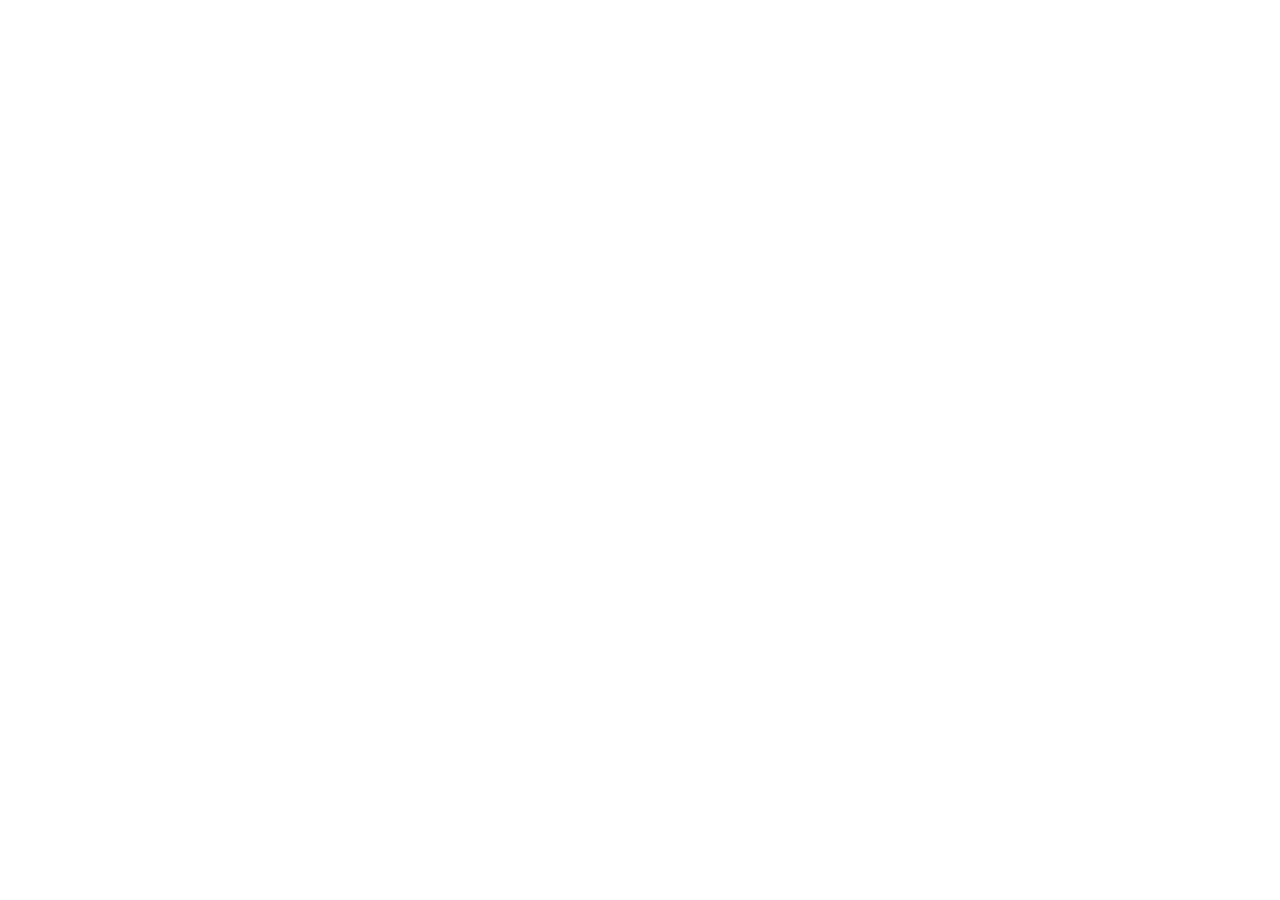
==== commit c69c0bed: "Create index.html" ====
--- a/index.html
+++ b/index.html
@@ -1,92 +1,50 @@
-<!DOCTYPE html>
-<html lang="en">
-  <head>
-    <meta charset="UTF-8" />
-    <meta name="viewport" content="width=device-width, initial-scale=1.0" />
-    <title>Collectif Feydeau - Île Feydeau, Nantes</title>
-    <meta name="description" content="Découvrez les événements du Collectif Feydeau à Nantes : expositions, concerts et animations sur l'Île Feydeau" />
-    <meta name="author" content="Collectif Feydeau" />
-    
-    <!-- OpenGraph Meta Tags pour le partage sur les réseaux sociaux -->
-    <meta property="og:title" content="Collectif Feydeau - Île Feydeau, Nantes" />
-    <meta property="og:description" content="Découvrez les événements du Collectif Feydeau à Nantes : expositions, concerts et animations sur l'Île Feydeau" />
-    <meta property="og:image" content="https://julienfritsch44.github.io/Collectif-Feydeau---app/assets/feydeau-share.jpg" />
-    <meta property="og:url" content="https://julienfritsch44.github.io/Collectif-Feydeau---app/" />
-    <meta property="og:type" content="website" />
-    <meta property="og:site_name" content="Collectif Feydeau" />
-    
-    <!-- Twitter Card Meta Tags -->
-    <meta name="twitter:card" content="summary_large_image" />
-    <meta name="twitter:title" content="Collectif Feydeau - Île Feydeau, Nantes" />
-    <meta name="twitter:description" content="Découvrez les événements du Collectif Feydeau à Nantes : expositions, concerts et animations sur l'Île Feydeau" />
-    <meta name="twitter:image" content="https://julienfritsch44.github.io/Collectif-Feydeau---app/assets/feydeau-share.jpg" />
-    
-    <!-- Script pour gérer le routage SPA sur GitHub Pages et détecter la base URL -->
-    <script type="text/javascript">
-      // Détecter la base URL en fonction du déploiement
-      (function() {
-        window.APP_CONFIG = window.APP_CONFIG || {};
-        
-        // Détecter si nous sommes sur GitHub Pages
-        const isGitHubPages = window.location.hostname.includes('github.io');
-        
-        // Déterminer la base URL
-        if (isGitHubPages) {
-          if (window.location.hostname === 'collectifilefeydeau.github.io') {
-            window.APP_CONFIG.BASE_URL = '/1Hall1Artiste/';
-          } else if (window.location.hostname === 'julienfritsch44.github.io') {
-            window.APP_CONFIG.BASE_URL = '/Collectif-Feydeau---app/';
-          } else {
-            // Fallback pour d'autres déploiements GitHub Pages
-            window.APP_CONFIG.BASE_URL = '/' + window.location.pathname.split('/')[1] + '/';
-          }
-        } else {
-          window.APP_CONFIG.BASE_URL = '/';
-        }
-        
-        console.log('Détection de la base URL:', window.APP_CONFIG.BASE_URL);
-      })();
-      
-      // Script de redirection pour les routes SPA sur GitHub Pages
-      (function(l) {
-        if (l.search[1] === '/') {
-          var decoded = l.search.slice(1).split('&').map(function(s) { 
-            return s.replace(/~and~/g, '&')
-          }).join('?');
-          window.history.replaceState(null, null,
-              l.pathname.slice(0, -1) + decoded + l.hash
-          );
-        }
-      }(window.location))
-    </script>
-
-    <meta property="og:title" content="Collectif Feydeau" />
-    <meta property="og:description" content="Lovable Generated Project" />
-    <meta property="og:type" content="website" />
-    <meta property="og:image" content="https://lovable.dev/opengraph-image-p98pqg.png" />
-
-    <meta name="twitter:card" content="summary_large_image" />
-    <meta name="twitter:site" content="@lovable_dev" />
-    <meta name="twitter:image" content="https://lovable.dev/opengraph-image-p98pqg.png" />
-    
-    <!-- EmailJS pour le suivi des erreurs -->
-    <script type="text/javascript" src="https://cdn.emailjs.com/sdk/4.1.0/email.min.js"></script>
-    <script type="text/javascript">
-      (function() {
-        // User ID EmailJS avec la version 4
-        emailjs.init("HoNWMyqrINGzjeK6E");
-      })();
-    </script>
-    <script type="module" crossorigin src="/assets/index-D1MQGAAG.js"></script>
-    <link rel="modulepreload" crossorigin href="/assets/vendor-react-D2LSdJQX.js">
-    <link rel="modulepreload" crossorigin href="/assets/vendor-ui-Z5oGV6mJ.js">
-    <link rel="stylesheet" crossorigin href="/assets/index-DHoDsq14.css">
-  </head>
-
-  <body>
-    <div id="root"></div>
-    <!-- IMPORTANT: DO NOT REMOVE THIS SCRIPT TAG OR THIS VERY COMMENT! -->
-    <script src="https://cdn.gpteng.co/gptengineer.js" type="module"></script>-
-  </body>
-</html>
+<!DOCTYPE html>
+<html>
+<head>
+  <meta charset="utf-8">
+  <title>Redirection vers Collectif Ile Feydeau</title>
+  <meta http-equiv="refresh" content="0; URL=https://collectifilefeydeau.github.io/1Hall1Artiste/">
+  <meta name="robots" content="noindex">
+  <script>
+    window.location.href = "https://collectifilefeydeau.github.io/1Hall1Artiste/";
+  </script>
+  <style>
+    body {
+      font-family: Arial, sans-serif;
+      text-align: center;
+      padding: 50px;
+      background: #f5f5f5;
+    }
+    .container {
+      max-width: 600px;
+      margin: 0 auto;
+      background: white;
+      padding: 30px;
+      border-radius: 10px;
+      box-shadow: 0 2px 10px rgba(0,0,0,0.1);
+    }
+    h1 {
+      color: #4a5d94;
+    }
+    p {
+      margin: 20px 0;
+      font-size: 18px;
+    }
+    a {
+      color: #4a5d94;
+      text-decoration: none;
+      font-weight: bold;
+    }
+    a:hover {
+      text-decoration: underline;
+    }
+  </style>
+</head>
+<body>
+  <div class="container">
+    <h1>Redirection en cours...</h1>
+    <p>Vous êtes redirigé vers le site du Collectif Ile Feydeau.</p>
+    <p>Si la redirection ne fonctionne pas, <a href="https://collectifilefeydeau.github.io/1Hall1Artiste/">cliquez ici</a>.</p>
+  </div>
+</body>
+</html>
